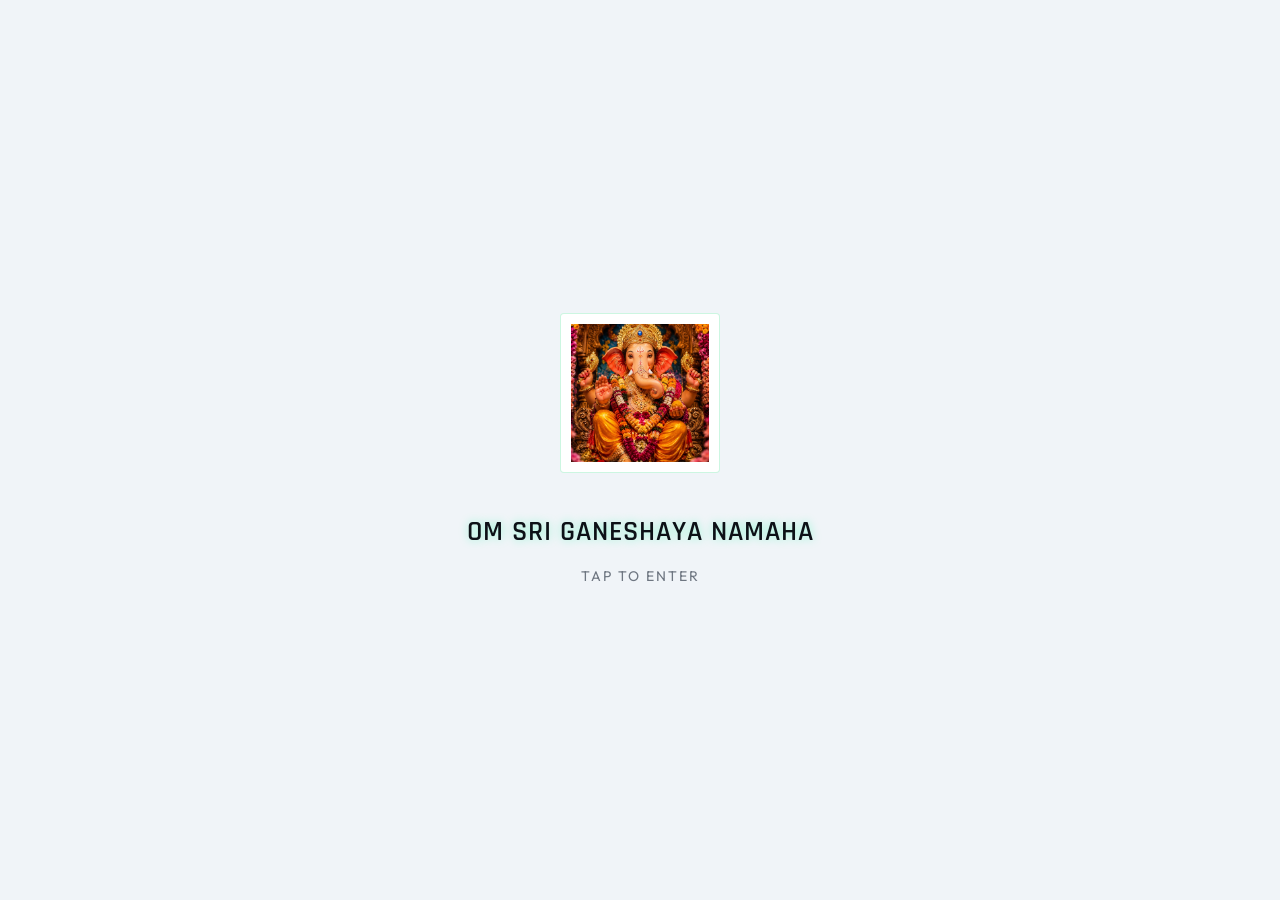
==== SVVLK/index.html @ f0d7c04d "Add files via upload" ====
<!DOCTYPE html>
<html lang="en">

<head>
    <meta charset="UTF-8">
    <meta name="viewport" content="width=device-width, initial-scale=1.0">

        <title>SVVLK - Traders</title>

    <!-- PWA & Icons -->
    <link rel="manifest" href="manifest.json">
    <meta name="theme-color" content="#2c3e50">
    <link rel="icon" type="image/png" href="icon.png">
    <link rel="apple-touch-icon" href="icon.png">

    <link rel="stylesheet" href="style.css?v=2026.38">
</head>

<body>
    
    <!-- ========================================== -->
        <!-- PREMIUM LORD GANESHA SPLASH SCREEN -->
    <!-- ========================================== -->
    <div id="splash-screen" class="splash-screen-container">
        
        <!-- Elegant Frame -->
        <div style="position: relative; margin-bottom: 30px;">
            <img src="ganesha.jpg" alt="Lord Ganesha" style="width: 160px; height: 160px; object-fit: cover; border-radius: 4px; border: 1px solid var(--border-soft); box-shadow: var(--shadow-soft); padding: 10px; background: var(--card-bg);">
        </div>

        <h2 style="color: var(--primary-forest); font-family: var(--font-heading); font-size: 28px; margin-bottom: 10px; font-weight: 600; letter-spacing: 1px;">Om Sri Ganeshaya Namaha</h2>
        <p style="color: var(--text-muted); font-size: 14px; font-weight: 400; animation: pulse 2.5s infinite; font-family: var(--font-body); text-transform: uppercase; letter-spacing: 2px;">Tap to Enter</p>
    </div>

    <style>
        @keyframes pulse {
            0% { opacity: 0.4; }
            50% { opacity: 1; }
            100% { opacity: 0.4; }
        }
    </style>
    
    <!-- ========================================== -->
    <!-- LOGIN GATE -->
    <!-- ========================================== -->
    <div id="login-gate" style="display: none; min-height: 100vh; width: 100%; flex-direction: column; justify-content: center; align-items: center; background: #0c120f; padding: 20px; box-sizing: border-box; position: relative; overflow: hidden;">
    <!-- Night Fireflies -->
    <div class="firefly f1"></div><div class="firefly f2"></div><div class="firefly f3"></div><div class="firefly f4"></div><div class="firefly f5"></div><div class="firefly f6"></div>
        <div class="auth-content" style="box-shadow: 0 20px 50px rgba(0,0,0,0.8); border: 1px solid rgba(255,255,255,0.15); background: rgba(20, 30, 25, 0.7); backdrop-filter: blur(15px); -webkit-backdrop-filter: blur(15px); width: 100%; max-width: 400px; padding: 40px; border-radius: 20px; text-align: center; position: relative; z-index: 10;">
              <h2 style="color: #ffffff; margin-bottom: 15px; font-family: var(--font-heading); font-weight: bold; letter-spacing: 1px;">Login to SVVLK</h2>
              
              <p style="color: #cccccc; font-size: 14px; margin-bottom: 10px; line-height: 1.4;">
                  <strong style="color: #ffffff;">Store Address:</strong><br>
                  SVVLK Traders, Visakhapatnam
              </p>
              
              <a href="https://maps.app.goo.gl/SxXVjT6xXh5q1MPx8?g_st=ac" target="_blank" style="display: inline-flex; align-items: center; justify-content: center; gap: 8px; background: rgba(255,255,255,0.1); color: #ffffff; border: 1px solid rgba(255,255,255,0.2); text-decoration: none; padding: 10px 20px; border-radius: 25px; font-size: 14px; font-weight: 600; margin-bottom: 25px; transition: 0.2s;">
                  <span style="font-size: 16px;">📍</span> View Store on Google Maps
              </a>
              
              <form id="gate-auth-form">
                  <input type="email" id="gate-email" placeholder="Email Address" required style="width: 100%; padding: 12px; margin-bottom: 15px; border: 1px solid rgba(255,255,255,0.2); border-radius: 8px; font-size: 16px; background: rgba(0,0,0,0.5); color: #ffffff; box-sizing: border-box; outline: none;">
                  
                  <div style="position: relative; width: 100%; margin-bottom: 20px;">
                      <input type="password" id="gate-password" placeholder="Password" required minlength="6" style="width: 100%; padding: 12px; padding-right: 40px; border: 1px solid rgba(255,255,255,0.2); border-radius: 8px; font-size: 16px; background: rgba(0,0,0,0.5); color: #ffffff; box-sizing: border-box; outline: none;">
                      <span id="gate-toggle-pwd" style="position: absolute; right: 12px; top: 50%; transform: translateY(-50%); cursor: pointer; color: #cccccc; user-select: none; display: flex; align-items: center; justify-content: center;" title="Show Password"><svg viewBox="0 0 24 24" width="20" height="20" stroke="currentColor" stroke-width="2" fill="none" stroke-linecap="round" stroke-linejoin="round"><path d="M1 12s4-8 11-8 11 8 11 8-4 8-11 8-11-8-11-8z"></path><circle cx="12" cy="12" r="3"></circle></svg></span>
                  </div>
                  
                  <button type="submit" style="width: 100%; padding: 14px; background: #2ecc71; color: #000000; border: none; border-radius: 8px; font-size: 16px; font-weight: bold; cursor: pointer; margin-bottom: 15px; transition: 0.2s;">Enter Store</button>
              </form>
              
              <p style="color: #aaaaaa; font-size: 14px; margin-top: 20px;">Don't have an account? <br><a href="#" id="gate-request-btn" style="color: #2ecc71; font-weight: bold; display: inline-block; margin-top: 5px; text-decoration: none;">Request a Password</a></p>
              
              <div id="gate-request-form" style="display: none; margin-top: 20px; border-top: 1px dashed rgba(255,255,255,0.2); padding-top: 20px;">
                  <p style="color: #cccccc; font-size: 13px; margin-bottom: 15px;">Enter your email and click the button to message the proprietor on WhatsApp for an access password.</p>
                  <input type="email" id="gate-request-email" placeholder="Your Email ID" style="width: 100%; padding: 10px; margin-bottom: 10px; border: 1px solid rgba(255,255,255,0.2); border-radius: 8px; font-size: 14px; background: rgba(0,0,0,0.5); color: #ffffff; box-sizing: border-box; outline: none;">
                  <button id="gate-send-request" style="width: 100%; padding: 12px; background: #25D366; color: #ffffff; border: none; border-radius: 8px; font-size: 14px; font-weight: bold; cursor: pointer; display: flex; justify-content: center; align-items: center; gap: 8px;">
                      WhatsApp Proprietor
                  </button>
              </div>
          </div>
      </div>
      <!-- ========================================== -->
    <!-- STORE CONTENT (HIDDEN BY DEFAULT) -->
    <!-- ========================================== -->
    <div id="store-content" style="display: none;">

    <!-- ========================================== -->
    <!-- HEADER -->
    <!-- ========================================== -->
    <header>
            <div class="logo">
                <img src="ganesh.jpg" alt="SVVLK Ganesh">
                <h1>SVVLK Traders</h1>
            </div>
            
            <div style="display: flex; gap: 15px; align-items: center; flex-wrap: wrap; justify-content: flex-end;">
                <a href="#" id="dark-mode-toggle" style="font-size: 20px; text-decoration: none;" title="Toggle Dark Mode">🌙</a>
                <a href="admin.html" id="admin-link" style="color: var(--text-dark); text-decoration: none; font-weight: bold; padding: 8px 15px; border-radius: 20px; border: 1px solid var(--border-soft); transition: 0.3s;">Admin</a>
                <button id="my-profile-btn" style="display: none; background: transparent; border: 1px solid var(--border-soft); color: var(--text-dark); padding: 8px 15px; border-radius: 20px; font-weight: bold; cursor: pointer; transition: 0.3s;">My Profile</button>
                <div class="fav-icon" id="fav-icon" style="cursor: pointer; position: relative; font-size: 22px; margin-right: 5px;" title="My Favorites">
                    ❤️ <span id="fav-count" style="position: absolute; top: -6px; right: -8px; background: #e74c3c; color: white; border-radius: 50%; padding: 2px 6px; font-size: 10px; font-weight: bold;">0</span>
                </div>
                <div class="cart-icon" id="cart-icon">
                    🛒 <span id="cart-count">0</span>
                </div>
                <button id="login-btn" style="background: transparent; border: 1px solid var(--border-soft); color: var(--text-dark); padding: 8px 15px; border-radius: 20px; font-weight: bold; cursor: pointer; transition: 0.3s;">Logout</button>
            </div>
        </header>

    <!-- Hero Section -->
    <section class="hero-section" style="background: linear-gradient(rgba(6, 9, 15, 0.85), rgba(6, 9, 15, 0.85)), url('https://images.unsplash.com/photo-1618005182384-a83a8bd57fbe?auto=format&fit=crop&w=1200&q=80') center/cover; padding: 60px 20px; text-align: center; color: white; border-radius: 0 0 30px 30px; margin-bottom: 20px; position: relative; overflow: hidden;">
        <h2 class="glitch-text" data-text="[ TERMINAL_SYNC ]" style="font-family: var(--font-heading); font-size: 56px; margin: 0 0 15px 0; font-weight: 700; letter-spacing: 5px; text-transform: uppercase; position: relative;">[ TERMINAL_SYNC ]<br><span style="color: var(--accent-gold); display: inline-block; animation: pulse 2s infinite;">NEURO_GROCERIES</span></h2>
        <p style="font-size: 18px; margin: 0 0 25px 0; max-width: 600px; margin-inline: auto; opacity: 0.9;">Premium staples and organic pulses straight to your kitchen in Visakhapatnam.</p>
        <div style="display: flex; gap: 15px; justify-content: center; flex-wrap: wrap;">
            <a href="#products-list" style="background: var(--accent-gold); color: var(--text-dark); padding: 12px 30px; border-radius: 30px; font-weight: bold; text-decoration: none; font-size: 16px; box-shadow: 0 4px 15px rgba(212,175,55,0.4); transition: transform 0.3s;">Shop Now</a>
            <a href="#" onclick="document.getElementById('profile-modal').style.display='flex';" style="background: rgba(255,255,255,0.1); color: white; border: 1px solid rgba(255,255,255,0.3); padding: 12px 30px; border-radius: 30px; font-weight: bold; text-decoration: none; font-size: 16px; backdrop-filter: blur(5px); transition: background 0.3s;">B2B Wholesale</a>
        </div>
    </section>

        <!-- Scrolling Banner -->
        <div id="store-banner-container" style="background: #f39c12; color: white; padding: 8px 0; overflow: hidden; white-space: nowrap; display: none; box-shadow: 0 2px 10px rgba(0,0,0,0.1);">
            <div id="store-banner-text" style="display: inline-block; animation: scrollLeft 15s linear infinite; font-weight: bold; font-size: 15px; letter-spacing: 1px;">
                Loading announcements...
            </div>
        </div>
        
    <!-- Trust Banner -->
    <div style="background: white; padding: 25px 15px; border-bottom: 1px solid var(--border-soft); display: flex; justify-content: center; gap: 30px; flex-wrap: wrap; text-align: center; box-shadow: 0 4px 10px rgba(0,0,0,0.03);">
        <div style="max-width: 150px;">
            <div style="font-size: 32px; margin-bottom: 5px;">🌾</div>
            <div style="font-weight: bold; color: var(--primary-forest); font-size: 14px; margin-bottom: 3px;">100% Pure</div>
            <div style="font-size: 12px; color: var(--text-muted); line-height: 1.3;">Authentic & unadulterated staples.</div>
        </div>
        <div style="max-width: 150px;">
            <div style="font-size: 32px; margin-bottom: 5px;">🚚</div>
            <div style="font-weight: bold; color: var(--primary-forest); font-size: 14px; margin-bottom: 3px;">Fast Delivery</div>
            <div style="font-size: 12px; color: var(--text-muted); line-height: 1.3;">Local delivery within 2 hours.</div>
        </div>
        <div style="max-width: 150px;">
            <div style="font-size: 32px; margin-bottom: 5px;">💰</div>
            <div style="font-weight: bold; color: var(--primary-forest); font-size: 14px; margin-bottom: 3px;">Wholesale Prices</div>
            <div style="font-size: 12px; color: var(--text-muted); line-height: 1.3;">Premium quality at retail rates.</div>
        </div>
    </div>


    <!-- HERO -->
        <!-- GLOSSY HERO SECTION -->
    <section class="hero">
        <div class="hero-content">
            <h2>Fresh Groceries, <br>Delivered Fast</h2>
            <p>Your local store, now online. Shop the best quality products from the comfort of your home.</p>
            <button onclick="document.getElementById('products').scrollIntoView({behavior: 'smooth'})">Shop Now</button>
        </div>
        <div class="hero-visual">
            <div class="glass-card main-card">
                <img src="ganesha.jpg" alt="Premium Groceries">
            </div>
            <div class="glass-card float-card">
                <span>✨ 100% Organic</span>
            </div>
        </div>
        <!-- Custom SVG Wave Divider -->
        <div class="hero-wave">
            <svg viewBox="0 0 1440 320" preserveAspectRatio="none"><path fill="var(--bg-cream)" fill-opacity="1" d="M0,224L60,213.3C120,203,240,181,360,186.7C480,192,600,224,720,218.7C840,213,960,171,1080,149.3C1200,128,1320,128,1380,128L1440,128L1440,320L1380,320C1320,320,1200,320,1080,320C960,320,840,320,720,320C600,320,480,320,360,320C240,320,120,320,60,320L0,320Z"></path></svg>
        </div>
    </section>


    <!-- PINCODE / DELIVERY CHECKER -->
    <section class="pincode-checker" style="text-align: center; padding: 30px 20px; background: white; margin: -20px auto 40px auto; max-width: 600px; border-radius: 12px; box-shadow: 0 10px 30px rgba(0,0,0,0.08); position: relative; z-index: 10;">
        <h3 style="margin-bottom: 10px; color: var(--primary-forest); font-size: 22px;">Check Delivery Availability 🚚</h3>
        <p style="color: var(--text-muted); font-size: 14px; margin-bottom: 20px;">Enter your 6-digit Pincode to see if we deliver to your area.</p>
        <div style="display: flex; gap: 10px; justify-content: center; align-items: center; max-width: 400px; margin: 0 auto;">
            <input type="text" id="pincode-input" placeholder="e.g. 530018" maxlength="6" pattern="\d{6}" style="flex: 1; padding: 12px 15px; border: 2px solid var(--border-soft); border-radius: 8px; font-size: 16px; outline: none; transition: 0.3s;" onfocus="this.style.borderColor='var(--primary-forest)'" onblur="this.style.borderColor='var(--border-soft)'">
            <button id="pincode-check-btn" style="background: var(--accent-gold); color: white; border: none; padding: 12px 25px; border-radius: 8px; font-weight: bold; font-size: 16px; cursor: pointer; transition: 0.3s; box-shadow: 0 4px 10px rgba(243, 156, 18, 0.3);">Check</button>
        </div>
        <div id="pincode-result" style="margin-top: 15px; font-weight: bold; font-size: 15px; min-height: 20px; display: none; padding: 10px; border-radius: 6px;"></div>
    </section>

    <!-- PRODUCTS -->
    <section class="products" id="products">

        <!-- SEARCH -->
        <div class="search-box">

            <input
                type="text"
                id="search-input"
                placeholder="Search groceries..."
            >

            <button id="search-button">
                Search <svg class='icon' viewBox='0 0 24 24' fill='none' stroke='currentColor' stroke-width='2'><circle cx='11' cy='11' r='8'></circle><line x1='21' y1='21' x2='16.65' y2='16.65'></line></svg>
            </button>

        </div>


        <h2>Our Groceries</h2>
        <div class="category-buttons">

    <button class="category-filter" data-category="all">
        All
    </button>

    <button class="category-filter" data-category="flours">
        <svg class='icon' viewBox='0 0 24 24' fill='none' stroke='currentColor' stroke-width='2'><path d='M2 22l10-10'></path><path d='M3.4 11.6c.4-.4 1.4-1.2 2.6-1.6'></path><path d='M7 6c-.4 1.2-1.2 2.2-1.6 2.6'></path><path d='M7 16c.4-.4 1.4-1.2 2.6-1.6'></path><path d='M11 11c-.4 1.2-1.2 2.2-1.6 2.6'></path><path d='M10.4 20.6c.4-.4 1.4-1.2 2.6-1.6'></path><path d='M15 15c-.4 1.2-1.2 2.2-1.6 2.6'></path><path d='M16 6l5-5c-2 0-4 1-5 2-1 1-2 3-2 5l2-2'></path></svg> Flours
    </button>

    <button class="category-filter" data-category="retail">
        <svg class='icon' viewBox='0 0 24 24' fill='none' stroke='currentColor' stroke-width='2'><path d='M21 16V8a2 2 0 0 0-1-1.73l-7-4a2 2 0 0 0-2 0l-7 4A2 2 0 0 0 3 8v8a2 2 0 0 0 1 1.73l7 4a2 2 0 0 0 2 0l7-4A2 2 0 0 0 21 16z'></path><polyline points='3.27 6.96 12 12.01 20.73 6.96'></polyline><line x1='12' y1='22.08' x2='12' y2='12'></line></svg> Retail
    </button>

    <button class="category-filter" data-category="rice">
        <svg class='icon' viewBox='0 0 24 24' fill='none' stroke='currentColor' stroke-width='2'><path d='M12 2v10'></path><path d='M8 4v8'></path><path d='M16 4v8'></path><path d='M3 12h18'></path><path d='M4 12c0 4.418 3.582 8 8 8s8-3.582 8-8'></path></svg> Rice
    </button>

    <button class="category-filter" data-category="oils">
        <svg class='icon' viewBox='0 0 24 24' fill='none' stroke='currentColor' stroke-width='2'><path d='M8 2v12c0 2.2 1.8 4 4 4s4-1.8 4-4V2'></path><path d='M4 2h16'></path><path d='M12 18v4'></path><path d='M8 22h8'></path></svg> Oils
    </button>

    <button class="category-filter" data-category="dals">
        <svg class='icon' viewBox='0 0 24 24' fill='none' stroke='currentColor' stroke-width='2'><path d='M12 2C6.48 2 2 6.48 2 12s4.48 10 10 10 10-4.48 10-10S17.52 2 12 2z'></path><path d='M8 12c0 2.2 1.8 4 4 4'></path></svg> Dals
    </button>

    <button class="category-filter" data-category="salt">
        <svg class='icon' viewBox='0 0 24 24' fill='none' stroke='currentColor' stroke-width='2'><path d='M8 2h8v4H8z'></path><path d='M6 6h12v12a4 4 0 0 1-4 4H10a4 4 0 0 1-4-4z'></path><path d='M10 12h.01'></path><path d='M14 12h.01'></path><path d='M12 16h.01'></path></svg> Salt
    </button>

    <button class="category-filter" data-category="tamarind">
        <svg class='icon' viewBox='0 0 24 24' fill='none' stroke='currentColor' stroke-width='2'><path d='M11 20A7 7 0 0 1 9.8 6.1C15.5 5 17 4.48 19 2c1.5 2 2 4.18 1 7.48Z'></path><path d='M12 20a7 7 0 0 0 4.2-13.9C10.5 5 9 4.48 7 2c-1.5 2-2 4.18-1 7.48Z'></path></svg> Tamarind
    </button>

</div>


        

        <div class="product-container" id="products-list" style="margin-top: 40px;">
            <p id="loading-products">Loading amazing groceries...</p>
        </div>


    </section>


    <!-- ================= CART ================= -->

    <section class="cart" id="cart">

        <h2>Your Cart <svg class='icon' viewBox='0 0 24 24' fill='none' stroke='currentColor' stroke-width='2'><circle cx='9' cy='21' r='1'></circle><circle cx='20' cy='21' r='1'></circle><path d='M1 1h4l2.68 13.39a2 2 0 0 0 2 1.61h9.72a2 2 0 0 0 2-1.61L23 6H6'></path></svg></h2>

        <div id="cart-items">

            <p>Your cart is empty.</p>

        </div>

        <h3>
            Total: ₹<span id="cart-total">0</span>
                </h3>

        <button id="proceed-checkout" style="display: none; margin-top: 20px; padding: 12px 25px; background-color: #28a745; color: white; border: none; border-radius: 6px; font-size: 18px; cursor: pointer; font-weight: bold; width: 100%; max-width: 300px; box-shadow: 0 4px 6px rgba(0,0,0,0.1);">
            Proceed to Checkout
        </button>

        

    </section>
    <!-- ===============================
     CHECKOUT
     =============================== -->

<section class="checkout" id="checkout">

    <h2>Checkout <svg class='icon' viewBox='0 0 24 24' fill='none' stroke='currentColor' stroke-width='2'><path d='M21 16V8a2 2 0 0 0-1-1.73l-7-4a2 2 0 0 0-2 0l-7 4A2 2 0 0 0 3 8v8a2 2 0 0 0 1 1.73l7 4a2 2 0 0 0 2 0l7-4A2 2 0 0 0 21 16z'></path><polyline points='3.27 6.96 12 12.01 20.73 6.96'></polyline><line x1='12' y1='22.08' x2='12' y2='12'></line></svg></h2>

    <form id="checkout-form">

        <input
            type="text"
            id="customer-name"
            placeholder="Enter your name"
            required
        >

        <input
            type="tel"
            id="customer-phone"
            placeholder="Enter 10-digit mobile number"
            pattern="[6-9][0-9]{9}"
            title="Please enter a valid 10-digit mobile number"
            maxlength="10"
            required
        >

        <textarea
            id="customer-address"
            placeholder="Enter delivery address"
            required
        ></textarea>

            <select id="customer-city" required style="margin-bottom: 15px; padding: 12px; border: 1px solid #ccc; border-radius: 8px; width: 100%; font-size: 16px; background: white;">
                <option value="" disabled selected>Select Delivery Area...</option>
                <option value="Marripalem">Marripalem (Delivery: ₹20)</option>
                <option value="Urvasi">Urvasi (Delivery: ₹30)</option>
                <option value="ITI Junction">ITI Junction (Delivery: ₹30)</option>
                <option value="Kancharapalem">Kancharapalem (Delivery: ₹40)</option>
                <option value="Kapparada">Kapparada (Delivery: ₹35)</option>
                <option value="Thatichetlapalem">Thatichetlapalem (Delivery: ₹40)</option>
                <option value="NAD">NAD (Bulk 5+ items) (Delivery: ₹50)</option>
                <option value="Gopalapatnam">Gopalapatnam (Bulk 5+ items) (Delivery: ₹60)</option>
            </select>
            <div id="delivery-fee-display" style="display: none; justify-content: space-between; margin-bottom: 15px; padding: 10px; background: #eafaf1; border-radius: 8px; font-weight: bold; color: #27ae60;">
                <span>Delivery Fee:</span>
                <span id="delivery-fee-amount">₹0</span>
            </div>
            
            <div id="checkout-final-total-display" style="display: none; justify-content: space-between; margin-bottom: 15px; padding: 12px; background: var(--primary-forest); color: white; border-radius: 8px; font-weight: bold; font-size: 18px;">
                <span>Total to Pay:</span>
                <span id="checkout-final-amount">₹0</span>
            </div>
            <select id="delivery-time" required style="margin-bottom: 15px; padding: 12px; border: 1px solid #ccc; border-radius: 8px; width: 100%; font-size: 16px;">
                <option value="" disabled selected>Select Delivery Time</option>
                <option value="Today (Within 2 Hours)">Fast Delivery (Within 2 Hours)</option>
                <option value="Today (Evening)">Today (Evening)</option>
                <option value="Tomorrow (Morning)">Tomorrow (Morning)</option>
            </select>
            <select id="payment-method" required>
                <option value="" disabled selected>Select Payment Method</option>
                <option value="UPI">UPI (Google Pay, PhonePe, Paytm)</option>
                <option value="COD">Cash on Delivery (COD)</option>
            </select>

            <!-- UPI Payment Section (Hidden by default) -->
            <div id="upi-section" style="display: none; background: #f8f9fa; padding: 20px; border-radius: 12px; text-align: center; margin-bottom: 15px; border: 1px dashed #ccc;">
                <h4 style="margin-bottom: 10px; color: #2c3e50;">Scan to Pay</h4>
                <img src="qr.jpg" alt="UPI QR Code" style="width: 150px; height: 150px; margin-bottom: 10px; border-radius: 8px;">
                <p style="font-size: 16px; font-weight: bold; color: #2ecc71; margin-bottom: 10px;">UPI ID: 7569898179@ybl</p>
                <a id="upi-pay-btn" href="upi://pay?pa=7569898179@ybl&pn=SVVLK%20Traders&cu=INR" style="display: inline-block; background: #8e44ad; color: white; text-decoration: none; padding: 10px 20px; border-radius: 8px; font-weight: bold; margin-bottom: 15px;">Pay Instantly with PhonePe / GPay</a>
                <input 
                    type="text" 
                    id="utr-number" 
                    placeholder="Enter 12-digit UTR Transaction ID" 
                    pattern="\d{12}" 
                    title="Please enter exactly 12 digits from your payment receipt"
                    maxlength="12"
                    style="width: 100%;"
                >
            </div>

        <button type="submit">
            Place Order <svg class='icon' viewBox='0 0 24 24' fill='none' stroke='currentColor' stroke-width='2'><circle cx='9' cy='21' r='1'></circle><circle cx='20' cy='21' r='1'></circle><path d='M1 1h4l2.68 13.39a2 2 0 0 0 2 1.61h9.72a2 2 0 0 0 2-1.61L23 6H6'></path></svg>
        </button>

    </form>

    <div id="order-message"></div>

</section>


    


    
    

        <!-- ================= FOOTER ================= -->
    <footer>
        <div style="max-width: 1200px; margin: 0 auto; display: grid; grid-template-columns: repeat(auto-fit, minmax(250px, 1fr)); gap: 40px; text-align: left; padding-bottom: 40px;">
            <div>
                <h3 style="font-size: 28px; margin-bottom: 20px; color: var(--primary-forest);">SVVLK</h3>
                <p style="color: var(--text-muted); line-height: 1.8;">Delivering the freshest, highest-quality groceries directly to your doorstep. Quality you can trust.</p>
            </div>
            <div>
                <h3 style="font-size: 20px; margin-bottom: 20px;">Quick Links</h3>
                <a href="#products" style="display: block; color: var(--text-muted); text-decoration: none; margin-bottom: 10px;">Shop Groceries</a>
                <a href="about.html" style="display: block; color: var(--text-muted); text-decoration: none; margin-bottom: 10px;">About Us</a>
                <a href="faq.html" style="display: block; color: var(--text-muted); text-decoration: none; margin-bottom: 10px;">FAQ</a>
                <a href="contact.html" style="display: block; color: var(--text-muted); text-decoration: none; margin-bottom: 10px;">Contact Us</a>
            </div>
            <div>
                <h3 style="font-size: 20px; margin-bottom: 20px;">Contact Proprietor</h3>
                <p style="color: var(--text-muted); margin-bottom: 10px;"><strong>VELAGA VENKATA RAMU</strong></p>
                <p style="color: var(--text-muted); margin-bottom: 10px;">+91 9441825349</p>
                <p style="color: var(--text-muted); margin-bottom: 10px;">vvramu9441@gmail.com</p>
                <p style="margin-top: 15px; color: var(--accent-gold); font-weight: 500; font-size: 14px;">🤝 For any bargaining, please contact the proprietor.</p>
            </div>
        </div>
        <div style="border-top: 1px solid var(--border-soft); padding-top: 20px; display: flex; justify-content: space-between; flex-wrap: wrap; align-items: center;">
            <p style="color: var(--text-muted); font-size: 14px;">&copy; 2026 SVVLK Traders. All rights reserved.</p>
            <p style="color: var(--text-muted); font-size: 12px;">Developed by Meghan | Developer Contact: +91 7569898179 | vvramu9441@gmail.com</p>
        </div>
        </footer>
    </div> <!-- END STORE CONTENT -->

    <!-- ================= AUTH MODAL ================= -->
    <div id="auth-modal" style="display: none;">
        <div class="auth-content">
            <span id="close-auth">✖</span>
            <h2 id="auth-title">Login to SVVLK</h2>
                        
            
            <form id="auth-form">
                <input type="email" id="auth-email" placeholder="Email Address" required>
                <input type="password" id="auth-password" placeholder="Password" required minlength="6">
                <button type="submit" id="auth-submit">Login</button>
            </form>
                        <p id="auth-toggle-text" style="color: var(--text-muted); font-size: 14px; margin-top: 15px;">Don't have an account? <a href="#" id="show-request-form" style="color: var(--primary-forest); font-weight: bold;">Request a Password</a></p>
            
            <div id="request-access-form" style="display: none; margin-top: 15px; border-top: 1px dashed #ccc; padding-top: 15px;">
                <p style="font-size: 13px; color: #666; margin-bottom: 10px; line-height: 1.4;">Enter your Email below. This will send a WhatsApp message to the proprietor, who will create your account and reply with your secure password.</p>
                <input type="email" id="request-email" placeholder="Your Email Address" style="width: 100%; padding: 12px; margin-bottom: 10px; border-radius: 6px; border: 1px solid #ccc; font-size: 15px; box-sizing: border-box;">
                <button type="button" id="send-request-btn" style="width: 100%; padding: 12px; background: #25D366; color: white; border: none; border-radius: 6px; font-weight: bold; cursor: pointer; display: flex; justify-content: center; align-items: center; gap: 8px; font-size: 15px;">
                    <svg viewBox="0 0 24 24" width="18" height="18" stroke="currentColor" stroke-width="2" fill="none" stroke-linecap="round" stroke-linejoin="round"><path d="M21 11.5a8.38 8.38 0 0 1-.9 3.8 8.5 8.5 0 0 1-7.6 4.7 8.38 8.38 0 0 1-3.8-.9L3 21l1.9-5.7a8.38 8.38 0 0 1-.9-3.8 8.5 8.5 0 0 1 4.7-7.6 8.38 8.38 0 0 1 3.8-.9h.5a8.48 8.48 0 0 1 8 8v.5z"></path></svg>
                    WhatsApp Proprietor
                </button>
            </div>
        </div>
    </div>



    <!-- ================= MY ORDERS MODAL ================= -->
    <div id="orders-modal" style="display: none;">
        <div class="orders-content">
            <span id="close-orders">&times;</span>
            <h2>My Purchase History</h2>
            <div id="orders-list">
                <p>Loading your orders...</p>
            </div>
        </div>
    </div>


    <!-- Floating Mobile Cart -->
    <a href="#cart" id="floating-cart">
        <svg class="icon" viewBox="0 0 24 24" fill="none" stroke="currentColor" stroke-width="2">
            <circle cx="9" cy="21" r="1"></circle>
            <circle cx="20" cy="21" r="1"></circle>
            <path d="M1 1h4l2.68 13.39a2 2 0 0 0 2 1.61h9.72a2 2 0 0 0 2-1.61L23 6H6"></path>
        </svg>
        <span id="floating-cart-count">0</span>
    </a>
    <!-- ================= PAYMENT OVERLAY ================= -->
    <div id="payment-overlay" style="display: none;">
        <div class="payment-box">
            <div class="spinner"></div>
            <h3>Processing Payment...</h3>
            <p>Securely connecting to bank</p>
            <div class="payment-icons">
                <span>📱 UPI</span>
                <span>💵 Cash on Delivery</span>
            </div>
        </div>
    </div>
    
    <!-- Profile Modal -->
    <div id="profile-modal" class="modal" style="display: none; position: fixed; z-index: 1000; left: 0; top: 0; width: 100%; height: 100%; background-color: rgba(0,0,0,0.5); justify-content: center; align-items: center;">
        <div class="modal-content" style="background: white; padding: 30px; border-radius: 12px; width: 90%; max-width: 400px; box-shadow: 0 10px 25px rgba(0,0,0,0.2);">
            <span class="close-profile-modal" style="float: right; font-size: 28px; font-weight: bold; cursor: pointer; color: #888;">&times;</span>
            <h2 style="margin-top: 0; color: #2c3e50;">My Profile</h2>
            <p style="margin-bottom: 20px; color: #7f8c8d; font-size: 14px;">Save your details here for faster checkout!</p>
            <form id="profile-form" style="display: flex; flex-direction: column; gap: 15px;">
                <input type="text" id="prof-name" placeholder="Full Name" required style="padding: 12px; border: 1px solid #ccc; border-radius: 8px; font-size: 16px;">
                <input type="tel" id="prof-phone" placeholder="10-digit Mobile Number" pattern="[6-9][0-9]{9}" maxlength="10" required style="padding: 12px; border: 1px solid #ccc; border-radius: 8px; font-size: 16px;">
                <textarea id="prof-address" placeholder="Full Delivery Address" rows="3" required style="padding: 12px; border: 1px solid #ccc; border-radius: 8px; font-size: 16px;"></textarea>
                <select id="prof-city" required style="padding: 12px; border: 1px solid #ccc; border-radius: 8px; font-size: 16px; background: white;">
    <option value="" disabled selected>Select Delivery Area...</option>
    <option value="Marripalem">Marripalem</option>
    <option value="Urvasi">Urvasi</option>
    <option value="ITI Junction">ITI Junction</option>
    <option value="Kancharapalem">Kancharapalem</option>
    <option value="Kapparada">Kapparada</option>
    <option value="Thatichetlapalem">Thatichetlapalem</option>
    <option value="NAD">NAD (Bulk 5+ items)</option>
    <option value="Gopalapatnam">Gopalapatnam (Bulk 5+ items)</option>
</select>
                <div style="display: flex; align-items: center; gap: 10px; background: #f8f9fa; padding: 10px; border-radius: 8px; border: 1px solid #eee;">
                    <input type="checkbox" id="prof-wholesale" style="width: 20px; height: 20px; cursor: pointer;">
                    <label for="prof-wholesale" style="font-size: 14px; color: #2c3e50; font-weight: bold; cursor: pointer;">Apply for B2B Wholesale Account</label>
                </div>
                <button type="submit" style="background: #2980b9; color: white; border: none; padding: 14px; border-radius: 8px; font-weight: bold; cursor: pointer; font-size: 16px; margin-top: 5px;">Save Profile</button>
                <hr style="border: 0; border-top: 1px solid #eee; margin: 10px 0;">
                <button type="button" id="profile-view-orders-btn" style="background: #2ecc71; color: white; border: none; padding: 12px; border-radius: 8px; font-weight: bold; cursor: pointer; font-size: 16px;">📦 View My Orders</button>
            </form>
        </div>
    </div>

    <script src="https://cdn.jsdelivr.net/npm/@supabase/supabase-js@2"></script>
    <script src="script.js?v=2026.38"></script>
    <!-- ================= ORDER SUCCESS OVERLAY ================= -->
    <div id="order-success-overlay" class="success-overlay" style="display: none;">
        <div class="success-card">
            <div class="success-icon">
                <svg viewBox="0 0 24 24" fill="none" stroke="currentColor" stroke-width="2.5" stroke-linecap="round" stroke-linejoin="round"><path d="M22 11.08V12a10 10 0 1 1-5.93-9.14"></path><polyline points="22 4 12 14.01 9 11.01"></polyline></svg>
            </div>
            <h2>Order Confirmed!</h2>
            <p>Thank you for shopping with SVVLK Traders. Your fresh groceries are being prepared.</p>
            <div class="success-details">
                <p><strong>Order ID:</strong> <span id="success-order-id">#</span></p>
                <p><strong>Total Amount:</strong> <span id="success-order-total">₹0.00</span></p>
            </div>
            <div class="success-actions">
                <button id="success-track-btn">Track My Order</button>
                <button id="success-continue-btn" class="secondary-btn">Continue Shopping</button>
            </div>
        </div>
    </div>
    <script>
        const togglePwd = document.getElementById("gate-toggle-pwd");
        if (togglePwd) {
            togglePwd.addEventListener("click", () => {
                const pwdInput = document.getElementById("gate-password");
                if (pwdInput.type === "password") {
                    pwdInput.type = "text";
                    togglePwd.innerHTML = '<svg viewBox="0 0 24 24" width="20" height="20" stroke="currentColor" stroke-width="2" fill="none" stroke-linecap="round" stroke-linejoin="round"><path d="M17.94 17.94A10.07 10.07 0 0 1 12 20c-7 0-11-8-11-8a18.45 18.45 0 0 1 5.06-5.94M9.9 4.24A9.12 9.12 0 0 1 12 4c7 0 11 8 11 8a18.5 18.5 0 0 1-2.16 3.19m-6.72-1.07a3 3 0 1 1-4.24-4.24"></path><line x1="1" y1="1" x2="23" y2="23"></line></svg>';
                } else {
                    pwdInput.type = "password";
                    togglePwd.innerHTML = '<svg viewBox="0 0 24 24" width="20" height="20" stroke="currentColor" stroke-width="2" fill="none" stroke-linecap="round" stroke-linejoin="round"><path d="M1 12s4-8 11-8 11 8 11 8-4 8-11 8-11-8-11-8z"></path><circle cx="12" cy="12" r="3"></circle></svg>';
                }
            });
        }
    </script>
    <!-- ================= PWA APP BANNER ================= -->
    <div id="pwa-install-banner" style="display: none; position: fixed; bottom: 0; left: 0; width: 100%; background: #1A3B26; color: white; padding: 15px 20px; box-sizing: border-box; z-index: 99999; box-shadow: 0 -4px 15px rgba(0,0,0,0.3); justify-content: space-between; align-items: center; font-family: var(--font-body, sans-serif);">
        <div style="display: flex; align-items: center; gap: 12px;">
            <img src="ganesh.jpg" alt="SVVLK Icon" style="width: 44px; height: 44px; border-radius: 12px; border: 2px solid rgba(255,255,255,0.2); object-fit: cover; box-shadow: 0 2px 5px rgba(0,0,0,0.2);">
            <div>
                <div style="font-weight: bold; font-size: 15px; letter-spacing: 0.5px;">SVVLK Traders</div>
                <div style="font-size: 12px; opacity: 0.85; margin-top: 2px;">Install App for faster ordering</div>
            </div>
        </div>
        <div style="display: flex; gap: 10px; align-items: center;">
            <button id="pwa-install-btn" style="background: #2ecc71; color: black; border: none; padding: 8px 16px; border-radius: 20px; font-weight: bold; font-size: 13px; cursor: pointer; box-shadow: 0 2px 5px rgba(0,0,0,0.2);">Install</button>
            <button id="pwa-close-btn" style="background: transparent; color: white; border: none; font-size: 24px; cursor: pointer; padding: 0 5px; opacity: 0.6; line-height: 1;">&times;</button>
        </div>
    </div>
    <!-- ================= FLOATING WHATSAPP WIDGET ================= -->
    <a href="https://wa.me/919441825349?text=Hi%20SVVLK%20Traders,%20I%20need%20help%20with%20an%20order!" target="_blank" style="position: fixed; bottom: 85px; right: 20px; background: #25D366; color: white; width: 55px; height: 55px; border-radius: 50%; display: flex; justify-content: center; align-items: center; box-shadow: 0 4px 15px rgba(0,0,0,0.3); z-index: 9998; text-decoration: none; transition: transform 0.3s ease;" onmouseover="this.style.transform='scale(1.1)'" onmouseout="this.style.transform='scale(1)'" title="Chat with us on WhatsApp">
        <svg viewBox="0 0 24 24" width="32" height="32" fill="white"><path d="M17.472 14.382c-.297-.149-1.758-.867-2.03-.967-.273-.099-.471-.148-.67.15-.197.297-.767.966-.94 1.164-.173.199-.347.223-.644.075-.297-.15-1.255-.463-2.39-1.475-.883-.788-1.48-1.761-1.653-2.059-.173-.297-.018-.458.13-.606.134-.133.298-.347.446-.52.149-.174.198-.298.298-.497.099-.198.05-.371-.025-.52-.075-.149-.669-1.612-.916-2.207-.242-.579-.487-.5-.669-.51-.173-.008-.371-.01-.57-.01-.198 0-.52.074-.792.372-.272.297-1.04 1.016-1.04 2.479 0 1.462 1.065 2.875 1.213 3.074.149.198 2.096 3.2 5.077 4.487.709.306 1.262.489 1.694.625.712.227 1.36.195 1.871.118.571-.085 1.758-.719 2.006-1.413.248-.694.248-1.289.173-1.413-.074-.124-.272-.198-.57-.347m-5.421 7.403h-.004a9.87 9.87 0 01-5.031-1.378l-.361-.214-3.741.982.998-3.648-.235-.374a9.86 9.86 0 01-1.51-5.26c.001-5.45 4.436-9.884 9.888-9.884 2.64 0 5.122 1.03 6.988 2.898a9.825 9.825 0 012.893 6.994c-.003 5.45-4.437 9.884-9.885 9.884m8.413-18.297A11.815 11.815 0 0012.05 0C5.495 0 .16 5.335.157 11.892c0 2.096.547 4.142 1.588 5.945L.057 24l6.305-1.654a11.882 11.882 0 005.683 1.448h.005c6.554 0 11.89-5.335 11.893-11.893a11.821 11.821 0 00-3.48-8.413z"/></svg>
    </a>
    <!-- ================= PRODUCT QUICK VIEW MODAL ================= -->
    <div id="product-modal" class="modal" style="display: none; position: fixed; z-index: 2000; left: 0; top: 0; width: 100%; height: 100%; background-color: rgba(0,0,0,0.6); align-items: center; justify-content: center; backdrop-filter: blur(5px);">
        <div class="modal-content" style="background: var(--bg-cream); padding: 30px; border-radius: 16px; width: 90%; max-width: 450px; text-align: center; position: relative; box-shadow: 0 15px 40px rgba(0,0,0,0.2);">
            <span id="close-pm" style="position: absolute; top: 15px; right: 20px; font-size: 28px; cursor: pointer; color: var(--text-muted);">&times;</span>
            <img id="pm-image" src="" alt="Product" style="width: 100%; max-height: 250px; object-fit: cover; border-radius: 12px; margin-bottom: 15px; box-shadow: var(--shadow-soft);">
            <h3 id="pm-brand" style="color: var(--text-muted); font-size: 14px; text-transform: uppercase; letter-spacing: 1px; margin-bottom: 5px;"></h3>
            <h2 id="pm-title" style="color: var(--primary-forest); margin-bottom: 10px; font-size: 24px;"></h2>
            <p style="font-size: 16px; color: var(--text-dark); margin-bottom: 15px;">Size: <span id="pm-size" style="font-weight: bold;"></span></p>
            <p style="font-size: 22px; font-weight: bold; color: var(--accent-gold); margin-bottom: 20px;">₹<span id="pm-price"></span></p>
            <button id="pm-add-btn" style="background: var(--primary-forest); color: white; border: none; padding: 14px 30px; font-size: 16px; font-weight: bold; border-radius: 8px; cursor: pointer; width: 100%; transition: background 0.3s;">Add to Cart</button>
        </div>
    </div>
    <!-- ================= FAVORITES MODAL ================= -->
    <div id="favorites-modal" class="modal" style="display: none; position: fixed; z-index: 1000; left: 0; top: 0; width: 100%; height: 100%; background-color: rgba(0,0,0,0.5); justify-content: center; align-items: center; backdrop-filter: blur(5px);">
        <div class="modal-content" style="background: white; padding: 30px; border-radius: 12px; width: 90%; max-width: 600px; box-shadow: 0 10px 25px rgba(0,0,0,0.2); max-height: 80vh; overflow-y: auto; text-align: left;">
            <span id="close-favorites" style="float: right; font-size: 28px; font-weight: bold; cursor: pointer; color: #888; margin-top: -10px;">&times;</span>
            <h2 style="margin-top: 0; color: #e74c3c; border-bottom: 2px solid #eee; padding-bottom: 10px; margin-bottom: 20px;">❤️ My Favorites</h2>
            <div id="favorites-list-container" style="display: grid; grid-template-columns: repeat(auto-fill, minmax(140px, 1fr)); gap: 15px;">
                <p style="color: var(--text-muted); font-style: italic;">No favorites saved yet.</p>
            </div>
        </div>
    </div>
</body>

</html>
---- SVVLK/style.css ----
@import url('https://fonts.googleapis.com/css2?family=Outfit:wght@300;400;600;700&family=Rajdhani:wght@500;600;700&display=swap');

:root {
    --bg-cream: #F0F4F8;
    --text-dark: #0D1117;
    --text-muted: #6E7681;
    --primary-forest: #0D1117;
    --primary-light: #161B22;
    --accent-gold: #00D26A;
    --accent-hover: #00FF85;
    --border-soft: rgba(0, 210, 106, 0.2);
    --card-bg: #FFFFFF;
    --shadow-base: 0 10px 30px rgba(14, 64, 45, 0.05);
    --shadow-gloss: inset 0 2px 0 rgba(255,255,255,0.7), 0 15px 35px rgba(14,64,45,0.1);
    
    --font-heading: 'Rajdhani', sans-serif; text-transform: uppercase; letter-spacing: 1px;
    --font-body: 'Outfit', sans-serif;
}

body.dark-mode {
    --bg-cream: #06090F;
    --text-dark: #E2E8F0;
    --text-muted: #94A3B8;
    --primary-forest: #00FF9D;
    --primary-light: #1E293B;
    --accent-gold: #00FF9D;
    --accent-hover: #33FFB3;
    --border-soft: rgba(0, 255, 157, 0.25);
    --card-bg: rgba(15, 23, 42, 0.85);
    --shadow-base: 0 0 25px rgba(0, 255, 157, 0.15);
}

* {
    margin: 0;
    padding: 0;
    box-sizing: border-box;
}

body {
    font-family: var(--font-body);
    background-color: var(--bg-cream);
    color: var(--text-dark);
    line-height: 1.6;
    transition: background-color 0.4s ease, color 0.4s ease;
    overflow-x: hidden;
}

h1, h2, h3, h4, h5, h6 {
    font-family: var(--font-heading);
    font-weight: 700;
    color: var(--text-dark);
}

/* ===============================
   GLOSSY HEADER
   =============================== */
header {
    background: rgba(251, 249, 246, 0.7);
    backdrop-filter: blur(20px);
    -webkit-backdrop-filter: blur(20px);
    padding: 20px 50px;
    display: flex;
    justify-content: space-between;
    align-items: center;
    position: sticky;
    top: 0;
    z-index: 1000;
    border-bottom: 1px solid rgba(255,255,255,0.5);
    box-shadow: 0 4px 30px rgba(0,0,0,0.03);
}
body.dark-mode header {
    background: rgba(11, 23, 17, 0.7);
    border-bottom: 1px solid rgba(255,255,255,0.05);
}

header h1 a {
    color: var(--primary-forest);
    text-decoration: none;
    font-size: 32px;
    letter-spacing: 1px;
}

nav {
    display: flex;
    align-items: center;
    gap: 25px;
}
nav a {
    color: var(--text-muted);
    text-decoration: none;
    font-weight: 500;
    font-size: 15px;
    transition: color 0.3s ease;
}
nav a:hover {
    color: var(--accent-gold);
}

#dark-mode-toggle {
    background: none;
    border: none;
    font-size: 20px;
    cursor: pointer;
    color: var(--text-dark);
    transition: transform 0.3s ease;
    box-shadow: none;
}

#login-btn {
    background: transparent !important;
    color: var(--primary-forest) !important;
    border: 1px solid var(--primary-forest);
    padding: 8px 20px;
    border-radius: 30px;
    font-weight: 500;
    box-shadow: none;
    transition: all 0.3s ease;
}
#login-btn:hover {
    background: var(--primary-forest) !important;
    color: var(--bg-cream) !important;
}

/* ===============================
   ASYMMETRIC HERO SECTION
   =============================== */
.hero {
    position: relative;
    padding: 100px 50px 180px;
    background: radial-gradient(circle at 20% 30%, rgba(26,107,76,0.08) 0%, transparent 40%),
                radial-gradient(circle at 80% 80%, rgba(212,175,55,0.12) 0%, transparent 50%),
                var(--bg-cream);
    display: flex;
    justify-content: space-between;
    align-items: center;
    overflow: hidden;
}
.hero-content {
    flex: 1;
    max-width: 600px;
    position: relative;
    z-index: 2;
}
.hero-content h2 {
    font-size: 72px;
    line-height: 1.05;
    letter-spacing: -1.5px;
    margin-bottom: 25px;
    background: linear-gradient(135deg, var(--primary-forest) 0%, var(--accent-gold) 100%);
    -webkit-background-clip: text;
    -webkit-text-fill-color: transparent;
    display: inline-block;
}
body.dark-mode .hero-content h2 {
    -webkit-text-fill-color: var(--text-dark);
    background: none;
}
.hero-content p {
    font-size: 19px;
    color: var(--text-muted);
    margin-bottom: 40px;
    max-width: 500px;
    font-weight: 300;
}
.hero button {
    background: linear-gradient(180deg, var(--primary-light) 0%, var(--primary-forest) 100%);
    box-shadow: inset 0 2px 0 rgba(255,255,255,0.2), 0 8px 20px rgba(14,64,45,0.2);
    color: white;
    border: none;
    border-radius: 50px;
    padding: 16px 40px;
    font-size: 17px;
    font-weight: 500;
    cursor: pointer;
    transition: all 0.3s cubic-bezier(0.25, 0.8, 0.25, 1);
}
.hero button:hover {
    transform: translateY(-2px);
    box-shadow: inset 0 2px 0 rgba(255,255,255,0.3), 0 12px 25px rgba(14,64,45,0.35);
}

.hero-visual {
    flex: 1;
    position: relative;
    display: flex;
    justify-content: center;
    z-index: 2;
}
.glass-card {
    background: rgba(255, 255, 255, 0.4);
    backdrop-filter: blur(20px);
    -webkit-backdrop-filter: blur(20px);
    border: 1px solid rgba(255,255,255,0.6);
    border-radius: 24px;
    box-shadow: 0 20px 40px rgba(14,64,45,0.1), inset 0 2px 0 rgba(255,255,255,0.8);
}
body.dark-mode .glass-card {
    background: rgba(0,0,0,0.3);
    border-color: rgba(255,255,255,0.1);
    box-shadow: 0 20px 40px rgba(0,0,0,0.4);
}
.main-card {
    padding: 15px;
    transform: rotate(3deg);
    animation: float 6s ease-in-out infinite;
}
.main-card img {
    width: 320px;
    height: 420px;
    object-fit: cover;
    border-radius: 16px;
}
.float-card {
    position: absolute;
    bottom: 20px;
    left: 20px;
    padding: 15px 30px;
    font-size: 18px;
    color: var(--primary-forest);
    transform: rotate(-6deg);
    animation: float 5s ease-in-out infinite reverse;
}
@keyframes float {
    0%, 100% { transform: translateY(0) rotate(3deg); }
    50% { transform: translateY(-15px) rotate(1deg); }
}

.hero-wave {
    position: absolute;
    bottom: -2px;
    left: 0;
    width: 100%;
    z-index: 1;
    line-height: 0;
}
.hero-wave svg {
    display: block;
    width: 100%;
    height: 120px;
}

/* ===============================
   SEARCH BOX
   =============================== */
.search-box {
    display: flex;
    justify-content: center;
    gap: 12px;
    max-width: 600px;
    margin: -40px auto 60px;
    position: relative;
    z-index: 10;
}
.search-box input {
    width: 100%;
    padding: 16px 25px;
    border: 1px solid rgba(255,255,255,0.5);
    border-radius: 50px;
    font-size: 16px;
    background: rgba(255,255,255,0.8);
    backdrop-filter: blur(10px);
    color: var(--text-dark);
    outline: none;
    box-shadow: var(--shadow-base);
    transition: all 0.3s ease;
}
body.dark-mode .search-box input {
    background: rgba(0,0,0,0.4);
    border-color: rgba(255,255,255,0.1);
}
.search-box input:focus {
    box-shadow: var(--shadow-gloss);
}
.search-box button {
    padding: 16px 30px;
    background: linear-gradient(135deg, var(--accent-gold), var(--accent-hover));
    color: #fff;
    border: none;
    border-radius: 50px;
    font-size: 16px;
    font-weight: 500;
    box-shadow: 0 8px 20px rgba(212,175,55,0.3);
}

/* ===============================
   PRODUCTS SECTION
   =============================== */
.products {
    padding: 40px 20px 100px;
    text-align: center;
    max-width: 1200px;
    margin: 0 auto;
}
.products h2 {
    font-size: 42px;
    margin-bottom: 40px;
}
.category-buttons {
    display: flex;
    justify-content: center;
    flex-wrap: wrap;
    gap: 15px;
    margin-bottom: 60px;
}
.category-filter {
    padding: 12px 26px;
    border: 1px solid var(--border-soft);
    border-radius: 50px;
    background: transparent;
    color: var(--text-muted);
    font-size: 15px;
    font-weight: 500;
    cursor: pointer;
    transition: all 0.3s ease;
}
.category-filter:hover, .category-filter.active {
    background: var(--primary-forest);
    color: white;
    box-shadow: 0 8px 20px rgba(14,64,45,0.2);
    border-color: transparent;
}

.product-container {
    display: grid;
    grid-template-columns: repeat(auto-fill, minmax(280px, 1fr));
    gap: 40px;
}

.product-card {
    background: rgba(255,255,255,0.7);
    backdrop-filter: blur(15px);
    border: 1px solid rgba(255,255,255,0.8);
    border-radius: 20px;
    padding: 20px;
    text-align: left;
    box-shadow: var(--shadow-base);
    transition: all 0.4s cubic-bezier(0.25, 0.8, 0.25, 1);
    position: relative;
    display: flex;
    flex-direction: column;
}
body.dark-mode .product-card {
    background: var(--card-bg);
    border-color: var(--border-soft);
}
.product-card:hover {
    transform: translateY(-10px);
    box-shadow: var(--shadow-gloss);
}
.product-card img {
    width: 100%;
    height: 240px;
    object-fit: cover;
    border-radius: 12px;
    margin-bottom: 20px;
    box-shadow: 0 5px 15px rgba(0,0,0,0.05);
}
.product-card h3 {
    font-size: 14px;
    color: var(--text-muted);
    text-transform: uppercase;
    letter-spacing: 1.5px;
    margin-bottom: 8px;
    font-family: var(--font-body);
}
.product-card p:nth-of-type(1) {
    font-size: 20px;
    font-weight: 500;
    color: var(--text-dark);
    margin-bottom: 15px;
    flex-grow: 1;
}
/* The Floating Price Tag */
.product-card p:nth-of-type(2) {
    position: absolute;
    top: 5px;
    right: -10px;
    background: linear-gradient(135deg, var(--accent-gold), var(--accent-hover));
    color: white;
    padding: 8px 18px;
    border-radius: 30px;
    font-size: 18px;
    font-family: var(--font-heading);
    box-shadow: 0 4px 15px rgba(212,175,55,0.4);
    z-index: 2;
}

.product-card button {
    background: var(--bg-cream);
    color: var(--primary-forest);
    border: 1px solid var(--border-soft);
    border-radius: 50px;
    padding: 12px;
    margin-top: 10px;
    font-size: 15px;
    font-weight: 500;
    box-shadow: inset 0 1px 0 rgba(255,255,255,0.5);
    transition: all 0.3s;
}
.product-card button:hover {
    background: var(--primary-forest);
    color: white;
    box-shadow: 0 6px 15px rgba(14,64,45,0.2);
}
.product-card button:disabled {
    background: var(--bg-cream) !important;
    color: var(--text-muted) !important;
    opacity: 0.5 !important;
    box-shadow: none !important;
    cursor: not-allowed !important;
}

/* ===============================
   GLOBAL UI ELEMENTS
   =============================== */
.icon {
    width: 22px;
    height: 22px;
    vertical-align: middle;
    display: inline-block;
}

.floating-cart-btn {
    position: fixed;
    bottom: 30px;
    right: 30px;
    background: linear-gradient(135deg, var(--primary-light), var(--primary-forest));
    color: white;
    width: 65px;
    height: 65px;
    border-radius: 50%;
    display: flex;
    justify-content: center;
    align-items: center;
    font-size: 24px;
    cursor: pointer;
    box-shadow: 0 10px 25px rgba(14, 64, 45, 0.4);
    z-index: 1000;
    transition: transform 0.3s cubic-bezier(0.25, 0.8, 0.25, 1);
}
.floating-cart-btn:hover {
    transform: scale(1.1) translateY(-5px);
}

/* Minimal definitions for Cart/Checkout to keep JS working */
.cart, .checkout {
    background: var(--card-bg);
    max-width: 900px;
    margin: 0 auto 60px;
    padding: 50px;
    border-radius: 20px;
    box-shadow: var(--shadow-base);
    border: 1px solid var(--border-soft);
}
#cart-items > div {
    display: flex;
    justify-content: space-between;
    align-items: center;
    padding: 20px 0;
    border-bottom: 1px solid var(--border-soft);
}
.form-row input, #checkout-form input, #checkout-form select, #checkout-form textarea {
    width: 100%;
    padding: 16px;
    border: 1px solid var(--border-soft);
    border-radius: 8px;
    margin-bottom: 20px;
    background: var(--bg-cream);
    color: var(--text-dark);
}
#checkout-form button[type="submit"] {
    background: linear-gradient(180deg, var(--primary-light), var(--primary-forest));
    color: white;
    border: none;
    padding: 18px;
    border-radius: 50px;
    width: 100%;
    font-size: 16px;
    cursor: pointer;
}
.modal-content {
    background: var(--card-bg) !important;
    border: 1px solid var(--border-soft) !important;
    border-radius: 20px !important;
    padding: 40px !important;
    box-shadow: var(--shadow-gloss) !important;
}
.splash-screen-container {
    position: fixed; top: 0; left: 0; width: 100%; height: 100vh;
    background-color: var(--bg-cream);
    z-index: 99999;
    display: flex; flex-direction: column; justify-content: center; align-items: center;
    transition: opacity 0.8s ease-out;
}
footer {
    background: var(--card-bg);
    padding: 60px 20px;
    text-align: center;
    border-top: 1px solid var(--border-soft);
    color: var(--text-muted);
}

/* ===============================
   ORDER TRACKING UI
   =============================== */
.order-history-card {
    background: var(--card-bg);
    border: 1px solid var(--border-soft);
    border-radius: 12px;
    padding: 20px;
    margin-bottom: 20px;
    box-shadow: var(--shadow-base);
}
.order-history-header {
    display: flex;
    justify-content: space-between;
    align-items: center;
    margin-bottom: 25px;
    padding-bottom: 15px;
    border-bottom: 1px dashed var(--border-soft);
}
.order-history-id {
    font-weight: 700;
    font-size: 16px;
    color: var(--text-dark);
}
.order-history-amount {
    font-size: 18px;
    font-family: var(--font-heading);
    color: var(--primary-forest);
    font-weight: 700;
}
.tracking-wrapper {
    display: flex;
    justify-content: space-between;
    align-items: center;
    margin-bottom: 25px;
    padding: 0 10px;
}
.track-step {
    display: flex;
    flex-direction: column;
    align-items: center;
    gap: 8px;
    position: relative;
    z-index: 2;
}
.track-dot {
    width: 20px;
    height: 20px;
    border-radius: 50%;
    background: var(--bg-cream);
    border: 3px solid var(--border-soft);
    transition: all 0.3s;
}
.track-step.active .track-dot {
    background: var(--accent-gold);
    border-color: var(--accent-hover);
    box-shadow: 0 0 10px rgba(212,175,55,0.4);
}
.track-label {
    font-size: 12px;
    color: var(--text-muted);
    font-weight: 500;
}
.track-step.active .track-label {
    color: var(--text-dark);
    font-weight: 600;
}
.track-line {
    flex-grow: 1;
    height: 3px;
    background: var(--border-soft);
    margin: -20px 10px 0;
    z-index: 1;
    transition: all 0.3s;
}
.track-line.active {
    background: var(--accent-gold);
}

/* ===============================
   ORDER SUCCESS OVERLAY
   =============================== */
.success-overlay {
    position: fixed;
    top: 0; left: 0; width: 100%; height: 100vh;
    background: rgba(251, 249, 246, 0.9);
    backdrop-filter: blur(15px);
    -webkit-backdrop-filter: blur(15px);
    z-index: 999999;
    display: flex;
    justify-content: center;
    align-items: center;
    opacity: 0;
    pointer-events: none;
    transition: opacity 0.5s ease;
}
body.dark-mode .success-overlay {
    background: rgba(11, 23, 17, 0.9);
}
.success-overlay.active {
    opacity: 1;
    pointer-events: all;
}
.success-card {
    background: var(--card-bg);
    border: 1px solid var(--border-soft);
    border-radius: 24px;
    padding: 50px 40px;
    max-width: 500px;
    width: 90%;
    text-align: center;
    box-shadow: 0 30px 60px rgba(14, 64, 45, 0.15);
    transform: translateY(50px) scale(0.95);
    transition: all 0.6s cubic-bezier(0.25, 0.8, 0.25, 1);
}
body.dark-mode .success-card {
    box-shadow: 0 30px 60px rgba(0, 0, 0, 0.5);
}
.success-overlay.active .success-card {
    transform: translateY(0) scale(1);
}
.success-icon {
    width: 80px;
    height: 80px;
    background: linear-gradient(135deg, var(--primary-light), var(--primary-forest));
    border-radius: 50%;
    display: flex;
    justify-content: center;
    align-items: center;
    margin: 0 auto 25px;
    box-shadow: 0 10px 25px rgba(26, 107, 76, 0.3);
    color: white;
}
.success-icon svg {
    width: 40px;
    height: 40px;
}
.success-card h2 {
    font-size: 36px;
    color: var(--primary-forest);
    margin-bottom: 15px;
    font-family: var(--font-heading);
}
.success-card p {
    color: var(--text-muted);
    font-size: 16px;
    line-height: 1.6;
    margin-bottom: 30px;
}
.success-details {
    background: var(--bg-cream);
    padding: 20px;
    border-radius: 12px;
    border: 1px solid var(--border-soft);
    margin-bottom: 30px;
    text-align: left;
}
.success-details p {
    margin: 0 0 10px 0;
    color: var(--text-dark);
    display: flex;
    justify-content: space-between;
}
.success-details p:last-child {
    margin: 0;
    font-size: 18px;
    font-weight: bold;
    color: var(--primary-forest);
}
.success-actions {
    display: flex;
    flex-direction: column;
    gap: 15px;
}
.success-actions button {
    width: 100%;
    padding: 16px;
    border-radius: 50px;
    font-size: 16px;
    font-weight: 500;
    cursor: pointer;
    transition: all 0.3s;
}
#success-track-btn {
    background: linear-gradient(180deg, var(--primary-light), var(--primary-forest));
    color: white;
    border: none;
    box-shadow: 0 8px 20px rgba(14,64,45,0.2);
}
#success-track-btn:hover {
    transform: translateY(-2px);
    box-shadow: 0 12px 25px rgba(14,64,45,0.3);
}
#success-continue-btn {
    background: transparent;
    color: var(--text-muted);
    border: 1px solid var(--border-soft);
}
#success-continue-btn:hover {
    background: var(--bg-cream);
    color: var(--text-dark);
}

/* ===============================
   MOBILE RESPONSIVENESS
   =============================== */
@media (max-width: 768px) {
    header {
        flex-direction: column;
        padding: 15px 20px;
        gap: 15px;
    }
    .nav-links {
        display: flex;
        flex-wrap: wrap;
        justify-content: center;
        gap: 15px;
    }
    .hero {
        flex-direction: column;
        padding: 40px 20px;
        text-align: center;
    }
    .hero-content {
        max-width: 100%;
        margin-bottom: 40px;
    }
    .hero-content h1 {
        font-size: 42px;
    }
    .hero-image-wrapper {
        width: 100%;
        display: flex;
        justify-content: center;
    }
    .hero-image {
        width: 100%;
        max-width: 320px;
        height: auto;
        aspect-ratio: 3/4;
    }
    .category-filter {
        padding: 8px 15px;
        font-size: 14px;
    }
    .products-grid {
        grid-template-columns: repeat(auto-fill, minmax(160px, 1fr));
        gap: 15px;
        padding: 0 15px;
    }
    .product-card {
        padding: 15px;
    }
    .product-card h3 {
        font-size: 16px;
    }
    .checkout-container {
        flex-direction: column;
        padding: 15px;
    }
    .checkout-form-section, .checkout-summary-section {
        padding: 20px;
    }
    .success-card {
        padding: 30px 20px;
    }
    .success-card h2 {
        font-size: 28px;
    }
    .footer-container {
        grid-template-columns: 1fr !important;
        text-align: center;
    }
    .footer-container div {
        margin-bottom: 20px;
    }
}

/* ===============================
   AUTH MODAL STYLES
   =============================== */
#auth-modal {
    position: fixed;
    top: 0; left: 0;
    width: 100%; height: 100vh;
    background: rgba(0,0,0,0.6);
    z-index: 10000;
    justify-content: center;
    align-items: center;
    backdrop-filter: blur(5px);
}
.auth-content {
    background: var(--card-bg);
    padding: 40px;
    border-radius: 20px;
    width: 90%;
    max-width: 400px;
    box-shadow: var(--shadow-gloss);
    border: 1px solid var(--border-soft);
    position: relative;
    text-align: center;
}
#close-auth {
    position: absolute;
    top: 15px; right: 20px;
    font-size: 24px;
    cursor: pointer;
    color: var(--text-muted);
    transition: color 0.3s;
}
#close-auth:hover {
    color: var(--dark);
}
#auth-form input {
    width: 100%;
    padding: 12px;
    margin-bottom: 15px;
    border: 1px solid var(--border-soft);
    border-radius: 8px;
    font-size: 16px;
    box-sizing: border-box;
    background: var(--bg-cream);
    color: var(--text-main);
}
#auth-form button {
    width: 100%;
    padding: 12px;
    background: var(--primary-forest);
    color: white;
    border: none;
    border-radius: 8px;
    font-size: 16px;
    font-weight: bold;
    cursor: pointer;
    transition: 0.3s;
}
#auth-form button:hover {
    background: var(--primary-light);
}

/* ===============================
   TOAST NOTIFICATIONS
   =============================== */
#toast-container {
    position: fixed;
    top: 20px;
    right: 20px;
    z-index: 999999;
    display: flex;
    flex-direction: column;
    gap: 10px;
}
.toast {
    background: var(--card-bg);
    color: var(--text-main);
    padding: 15px 25px;
    border-radius: 12px;
    box-shadow: 0 10px 40px rgba(0,0,0,0.2);
    border-left: 5px solid var(--primary-forest);
    display: flex;
    align-items: center;
    gap: 12px;
    font-weight: 600;
    font-size: 15px;
    animation: slideInRight 0.3s cubic-bezier(0.175, 0.885, 0.32, 1.275) forwards;
}
.toast svg {
    color: var(--primary-forest);
}
@keyframes slideInRight {
    from { transform: translateX(120%); opacity: 0; }
    to { transform: translateX(0); opacity: 1; }
}
@keyframes slideUp {
    from { transform: translateY(100%); opacity: 0; }
    to { transform: translateY(0); opacity: 1; }
}

.product-image {
    transition: transform 0.2s;
}
.product-card:active .product-image {
    transform: scale(0.95);
}
@keyframes scrollLeft {
    0% { transform: translateX(100vw); }
    100% { transform: translateX(-100%); }
}
/* Night Fireflies Animation */
.firefly {
    position: absolute;
    width: 6px;
    height: 6px;
    background: #f1c40f;
    border-radius: 50%;
    box-shadow: 0 0 10px 3px rgba(241, 196, 15, 0.8);
    animation: fireflyMove 4s infinite alternate ease-in-out;
    pointer-events: none;
}
.f1 { top: 15%; left: 15%; animation-duration: 4s; }
.f2 { top: 75%; left: 85%; animation-duration: 5.5s; animation-delay: 1s; }
.f3 { top: 45%; left: 75%; animation-duration: 4.5s; animation-delay: 2s; }
.f4 { top: 85%; left: 25%; animation-duration: 6s; animation-delay: 1.5s; }
.f5 { top: 25%; left: 80%; animation-duration: 5s; animation-delay: 0.5s; }
.f6 { top: 55%; left: 10%; animation-duration: 4.2s; animation-delay: 2.5s; }

@keyframes fireflyMove {
    0% { transform: translate(0, 0); opacity: 0.1; }
    50% { opacity: 1; }
    100% { transform: translate(40px, -30px); opacity: 0.1; }
}
    50% { background-position: 100% 50%; }
    100% { background-position: 0% 50%; }
}
/* Advanced UI Improvements */
header {
    backdrop-filter: blur(10px);
    -webkit-backdrop-filter: blur(10px);
    background: rgba(251, 249, 246, 0.85);
    position: sticky;
    top: 0;
    z-index: 1000;
    border-bottom: 1px solid var(--border-soft);
    box-shadow: 0 4px 20px rgba(0,0,0,0.05);
}

body.dark-mode header {
    background: rgba(11, 23, 17, 0.85);
}

.product-card {
    transition: transform 0.3s cubic-bezier(0.175, 0.885, 0.32, 1.275), box-shadow 0.3s ease;
    overflow: hidden;
}

.product-card:hover {
    transform: translateY(-8px);
    box-shadow: 0 15px 35px rgba(14, 64, 45, 0.15);
}

.product-card img {
    transition: transform 0.5s ease;
}

.product-card:hover img {
    transform: scale(1.05);
}

.hero-section a:hover {
    transform: translateY(-3px);
}


/* Futuristic Enhancements */
.product-card {
    border: 1px solid var(--border-soft);
    background: var(--card-bg);
    backdrop-filter: blur(12px);
    -webkit-backdrop-filter: blur(12px);
    border-radius: 15px;
}

.product-card:hover {
    box-shadow: 0 0 30px rgba(0, 255, 157, 0.4);
    border-color: var(--accent-gold);
}

button {
    text-transform: uppercase;
    letter-spacing: 1.5px;
    font-family: var(--font-heading);
    box-shadow: 0 4px 15px rgba(0,0,0,0.2);
    transition: all 0.3s ease;
}

button:hover {
    box-shadow: 0 0 20px var(--accent-gold);
    transform: scale(1.02);
}

body.dark-mode .product-card:hover {
    box-shadow: 0 0 40px rgba(0, 255, 157, 0.7);
}


/* ========================================= */
/* ULTRA-FUTURISTIC HUD OVERRIDES */
/* ========================================= */

/* Synthwave Grid Background for Dark Mode */
body.dark-mode {
    background-image: 
        linear-gradient(rgba(0, 255, 157, 0.05) 1px, transparent 1px),
        linear-gradient(90deg, rgba(0, 255, 157, 0.05) 1px, transparent 1px);
    background-size: 40px 40px;
    background-position: center center;
}

/* Custom Cyber Scrollbar */
::-webkit-scrollbar {
    width: 6px;
}
::-webkit-scrollbar-track {
    background: var(--bg-cream);
}
::-webkit-scrollbar-thumb {
    background: var(--accent-gold);
    border-radius: 10px;
}
::-webkit-scrollbar-thumb:hover {
    background: var(--accent-hover);
}

/* Sci-Fi Chamfered Corners for Cards */
.product-card {
    clip-path: polygon(10% 0, 100% 0, 100% 90%, 90% 100%, 0 100%, 0 10%);
    border-radius: 0;
    border: none;
    border-left: 2px solid var(--accent-gold);
    border-bottom: 2px solid var(--accent-gold);
    background: linear-gradient(135deg, rgba(15,23,42,0.9), rgba(6,9,15,0.95));
}

/* CRT Scanline Overlay Effect on whole body */
body::after {
    content: '';
    position: fixed;
    top: 0;
    left: 0;
    width: 100vw;
    height: 100vh;
    background: linear-gradient(rgba(18, 16, 16, 0) 50%, rgba(0, 0, 0, 0.1) 50%);
    background-size: 100% 4px;
    z-index: 9999;
    pointer-events: none;
    opacity: 0.3;
}

/* Glitch Button Effect */
button {
    clip-path: polygon(15px 0, 100% 0, 100% calc(100% - 15px), calc(100% - 15px) 100%, 0 100%, 0 15px);
    border-radius: 0 !important;
    position: relative;
    overflow: hidden;
}

button::before {
    content: '';
    position: absolute;
    top: 0; left: -100%;
    width: 50%; height: 100%;
    background: linear-gradient(90deg, transparent, rgba(255,255,255,0.3), transparent);
    transform: skewX(-25deg);
    transition: 0.5s;
}

button:hover::before {
    left: 150%;
}

/* Neon Text Glows */
h1, h2, h3 {
    text-shadow: 0 0 10px rgba(0, 255, 157, 0.4);
}


/* ========================================= */
/* GLITCH & PULSE ANIMATIONS */
/* ========================================= */

@keyframes pulse {
    0%, 100% {
        text-shadow: 0 0 10px rgba(0, 255, 157, 0.4), 0 0 20px rgba(0, 255, 157, 0.2);
        opacity: 1;
    }
    50% {
        text-shadow: 0 0 30px rgba(0, 255, 157, 0.9), 0 0 40px rgba(0, 255, 157, 0.6);
        opacity: 0.8;
    }
}

.glitch-text {
    position: relative;
    color: white;
}

.glitch-text::before,
.glitch-text::after {
    content: attr(data-text);
    position: absolute;
    top: 0;
    left: 0;
    width: 100%;
    height: 100%;
    background: transparent;
}

.glitch-text::before {
    left: 2px;
    text-shadow: -2px 0 red;
    clip: rect(44px, 450px, 56px, 0);
    animation: glitch-anim 5s infinite linear alternate-reverse;
}

.glitch-text::after {
    left: -2px;
    text-shadow: -2px 0 blue;
    clip: rect(44px, 450px, 56px, 0);
    animation: glitch-anim2 5s infinite linear alternate-reverse;
}

@keyframes glitch-anim {
    0% { clip: rect(72px, 9999px, 80px, 0); }
    5% { clip: rect(13px, 9999px, 86px, 0); }
    10% { clip: rect(25px, 9999px, 14px, 0); }
    15% { clip: rect(32px, 9999px, 98px, 0); }
    20% { clip: rect(98px, 9999px, 4px, 0); }
    25% { clip: rect(45px, 9999px, 78px, 0); }
    30% { clip: rect(8px, 9999px, 53px, 0); }
    35% { clip: rect(65px, 9999px, 2px, 0); }
    40% { clip: rect(19px, 9999px, 94px, 0); }
    45% { clip: rect(93px, 9999px, 13px, 0); }
    50% { clip: rect(22px, 9999px, 84px, 0); }
    55% { clip: rect(7px, 9999px, 35px, 0); }
    60% { clip: rect(41px, 9999px, 91px, 0); }
    65% { clip: rect(88px, 9999px, 46px, 0); }
    70% { clip: rect(12px, 9999px, 21px, 0); }
    75% { clip: rect(54px, 9999px, 63px, 0); }
    80% { clip: rect(96px, 9999px, 39px, 0); }
    85% { clip: rect(27px, 9999px, 74px, 0); }
    90% { clip: rect(81px, 9999px, 16px, 0); }
    95% { clip: rect(3px, 9999px, 55px, 0); }
    100% { clip: rect(59px, 9999px, 82px, 0); }
}

@keyframes glitch-anim2 {
    0% { clip: rect(23px, 9999px, 45px, 0); }
    5% { clip: rect(87px, 9999px, 12px, 0); }
    10% { clip: rect(5px, 9999px, 98px, 0); }
    15% { clip: rect(64px, 9999px, 31px, 0); }
    20% { clip: rect(91px, 9999px, 77px, 0); }
    25% { clip: rect(18px, 9999px, 54px, 0); }
    30% { clip: rect(76px, 9999px, 9px, 0); }
    35% { clip: rect(42px, 9999px, 83px, 0); }
    40% { clip: rect(99px, 9999px, 26px, 0); }
    45% { clip: rect(33px, 9999px, 68px, 0); }
    50% { clip: rect(58px, 9999px, 17px, 0); }
    55% { clip: rect(11px, 9999px, 92px, 0); }
    60% { clip: rect(85px, 9999px, 44px, 0); }
    65% { clip: rect(29px, 9999px, 71px, 0); }
    70% { clip: rect(73px, 9999px, 3px, 0); }
    75% { clip: rect(4px, 9999px, 59px, 0); }
    80% { clip: rect(67px, 9999px, 88px, 0); }
    85% { clip: rect(94px, 9999px, 22px, 0); }
    90% { clip: rect(16px, 9999px, 49px, 0); }
    95% { clip: rect(51px, 9999px, 95px, 0); }
    100% { clip: rect(82px, 9999px, 37px, 0); }
}
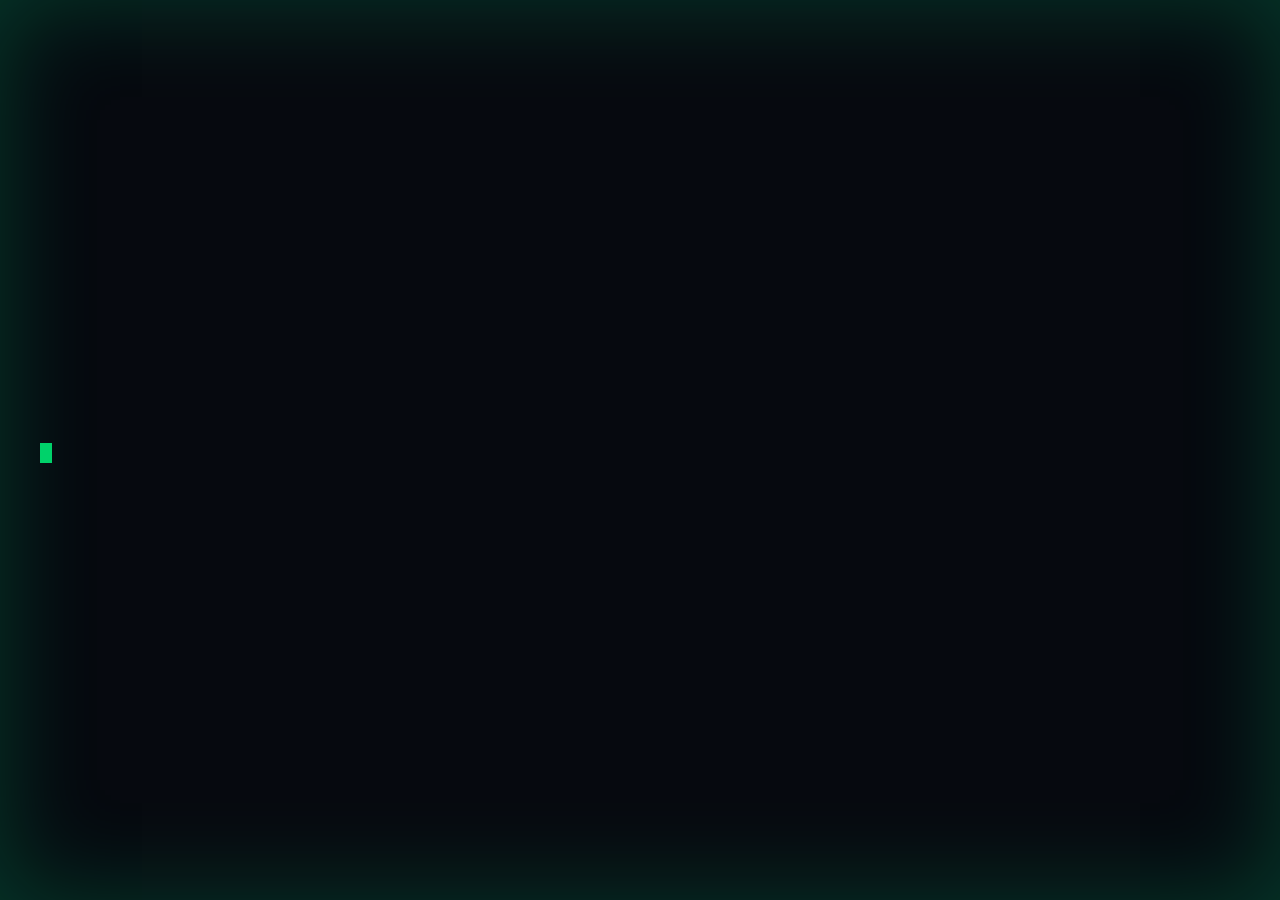
==== commit 875cb691: "Add files via upload" ====
--- a/SVVLK/index.html
+++ b/SVVLK/index.html
@@ -17,6 +17,12 @@
 </head>
 
 <body>
+    <!-- TERMINAL BOOT SCREEN -->
+    <div id="boot-screen" style="position: fixed; top: 0; left: 0; width: 100vw; height: 100vh; background: #06090F; z-index: 999999; display: flex; flex-direction: column; justify-content: center; align-items: flex-start; padding: 40px; color: var(--accent-gold); font-family: 'Courier New', monospace; transition: opacity 0.5s ease; box-shadow: inset 0 0 100px rgba(0,255,157,0.2);">
+        <div id="boot-text" style="font-size: 18px; line-height: 1.8; text-shadow: 0 0 8px var(--accent-gold);"></div>
+        <div class="cursor-blink" style="width: 12px; height: 20px; background: var(--accent-gold); margin-top: 5px; animation: blink 1s infinite;"></div>
+    </div>
+
     
     <!-- ========================================== -->
         <!-- PREMIUM LORD GANESHA SPLASH SCREEN -->
@@ -90,7 +96,6 @@
     <!-- ========================================== -->
     <header>
             <div class="logo">
-                <img src="ganesh.jpg" alt="SVVLK Ganesh">
                 <h1>SVVLK Traders</h1>
             </div>
             
@@ -110,7 +115,7 @@
 
     <!-- Hero Section -->
     <section class="hero-section" style="background: linear-gradient(rgba(6, 9, 15, 0.85), rgba(6, 9, 15, 0.85)), url('https://images.unsplash.com/photo-1618005182384-a83a8bd57fbe?auto=format&fit=crop&w=1200&q=80') center/cover; padding: 60px 20px; text-align: center; color: white; border-radius: 0 0 30px 30px; margin-bottom: 20px; position: relative; overflow: hidden;">
-        <h2 class="glitch-text" data-text="[ TERMINAL_SYNC ]" style="font-family: var(--font-heading); font-size: 56px; margin: 0 0 15px 0; font-weight: 700; letter-spacing: 5px; text-transform: uppercase; position: relative;">[ TERMINAL_SYNC ]<br><span style="color: var(--accent-gold); display: inline-block; animation: pulse 2s infinite;">NEURO_GROCERIES</span></h2>
+        <h2 class="glitch-text" data-text="WELCOME TO" style="font-family: var(--font-heading); font-size: 48px; margin: 0 0 15px 0; font-weight: 700; letter-spacing: 3px; text-transform: uppercase;">WELCOME TO<br><span style="color: var(--accent-gold); display: inline-block; animation: pulse 2s infinite;">SVVLK TRADERS</span></h2>
         <p style="font-size: 18px; margin: 0 0 25px 0; max-width: 600px; margin-inline: auto; opacity: 0.9;">Premium staples and organic pulses straight to your kitchen in Visakhapatnam.</p>
         <div style="display: flex; gap: 15px; justify-content: center; flex-wrap: wrap;">
             <a href="#products-list" style="background: var(--accent-gold); color: var(--text-dark); padding: 12px 30px; border-radius: 30px; font-weight: bold; text-decoration: none; font-size: 16px; box-shadow: 0 4px 15px rgba(212,175,55,0.4); transition: transform 0.3s;">Shop Now</a>
@@ -119,8 +124,8 @@
     </section>
 
         <!-- Scrolling Banner -->
-        <div id="store-banner-container" style="background: #f39c12; color: white; padding: 8px 0; overflow: hidden; white-space: nowrap; display: none; box-shadow: 0 2px 10px rgba(0,0,0,0.1);">
-            <div id="store-banner-text" style="display: inline-block; animation: scrollLeft 15s linear infinite; font-weight: bold; font-size: 15px; letter-spacing: 1px;">
+        <div id="store-banner-container" style="background: #000; color: var(--accent-gold); padding: 10px 0; overflow: hidden; white-space: nowrap; display: none; box-shadow: 0 0 15px var(--accent-gold) inset; border-bottom: 2px solid var(--accent-gold); border-top: 2px solid var(--accent-gold); font-family: 'Courier New', Courier, monospace;">
+            <div id="store-banner-text" style="display: inline-block; animation: scrollLeft 15s linear infinite; font-weight: bold; font-size: 16px; letter-spacing: 3px; text-shadow: 0 0 8px var(--accent-gold); text-transform: uppercase;">
                 Loading announcements...
             </div>
         </div>
@@ -528,7 +533,7 @@
     <!-- ================= PWA APP BANNER ================= -->
     <div id="pwa-install-banner" style="display: none; position: fixed; bottom: 0; left: 0; width: 100%; background: #1A3B26; color: white; padding: 15px 20px; box-sizing: border-box; z-index: 99999; box-shadow: 0 -4px 15px rgba(0,0,0,0.3); justify-content: space-between; align-items: center; font-family: var(--font-body, sans-serif);">
         <div style="display: flex; align-items: center; gap: 12px;">
-            <img src="ganesh.jpg" alt="SVVLK Icon" style="width: 44px; height: 44px; border-radius: 12px; border: 2px solid rgba(255,255,255,0.2); object-fit: cover; box-shadow: 0 2px 5px rgba(0,0,0,0.2);">
+            <img src="ganesha.jpg" alt="SVVLK Icon" style="width: 44px; height: 44px; border-radius: 12px; border: 2px solid rgba(255,255,255,0.2); object-fit: cover; box-shadow: 0 2px 5px rgba(0,0,0,0.2);">
             <div>
                 <div style="font-weight: bold; font-size: 15px; letter-spacing: 0.5px;">SVVLK Traders</div>
                 <div style="font-size: 12px; opacity: 0.85; margin-top: 2px;">Install App for faster ordering</div>
--- a/SVVLK/style.css
+++ b/SVVLK/style.css
@@ -1065,6 +1065,8 @@
     text-shadow: 0 0 10px rgba(0, 255, 157, 0.4);
 }
 
+
+
 
 /* ========================================= */
 /* GLITCH & PULSE ANIMATIONS */
@@ -1159,3 +1161,9 @@
     100% { clip: rect(82px, 9999px, 37px, 0); }
 }
 
+
+@keyframes blink {
+    0%, 49% { opacity: 1; }
+    50%, 100% { opacity: 0; }
+}
+
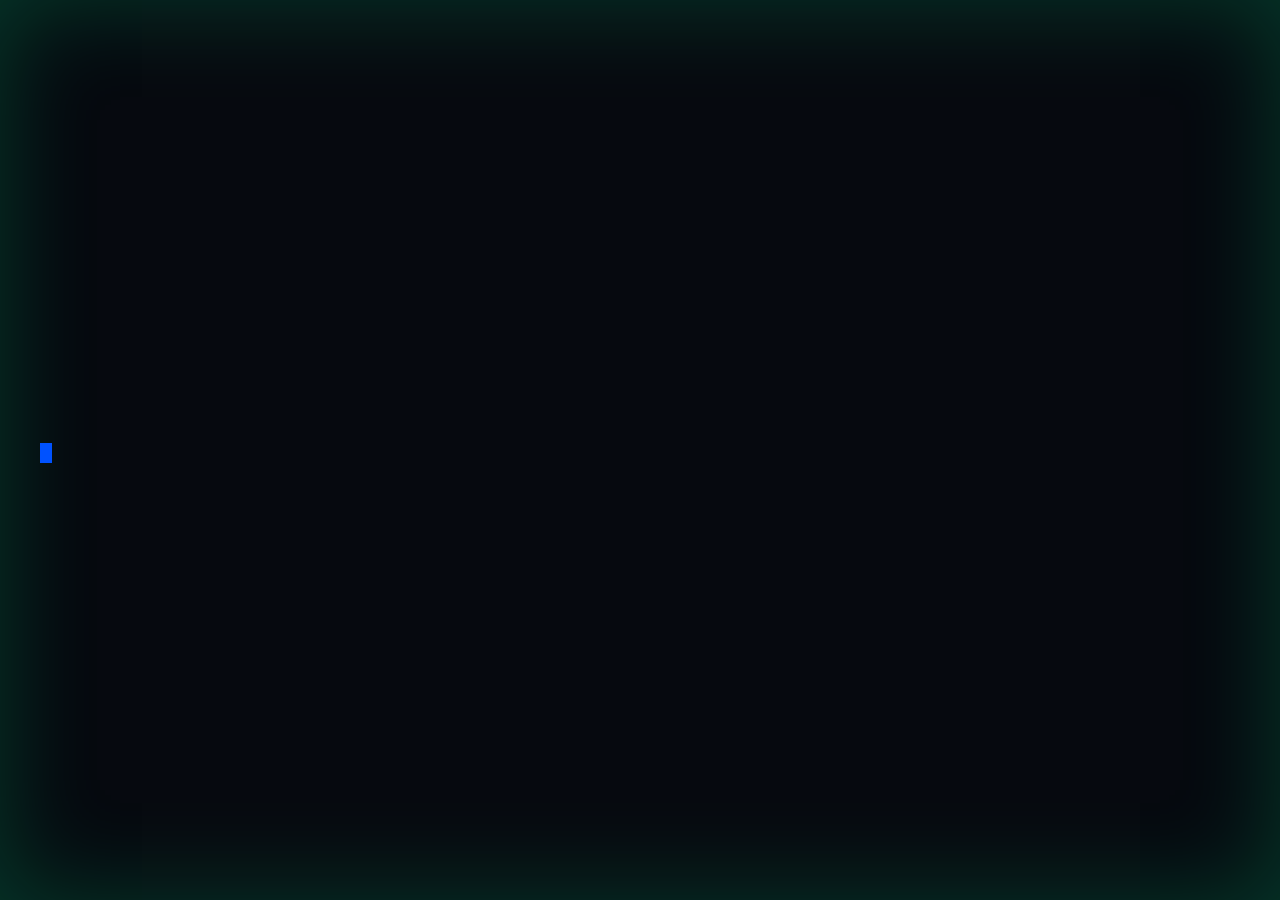
==== commit 23860f98: "Add files via upload" ====
--- a/SVVLK/index.html
+++ b/SVVLK/index.html
@@ -17,6 +17,8 @@
 </head>
 
 <body>
+    <!-- PARTICLES CONTAINER -->
+    <div id="particle-container"></div>
     <!-- TERMINAL BOOT SCREEN -->
     <div id="boot-screen" style="position: fixed; top: 0; left: 0; width: 100vw; height: 100vh; background: #06090F; z-index: 999999; display: flex; flex-direction: column; justify-content: center; align-items: flex-start; padding: 40px; color: var(--accent-gold); font-family: 'Courier New', monospace; transition: opacity 0.5s ease; box-shadow: inset 0 0 100px rgba(0,255,157,0.2);">
         <div id="boot-text" style="font-size: 18px; line-height: 1.8; text-shadow: 0 0 8px var(--accent-gold);"></div>
--- a/SVVLK/style.css
+++ b/SVVLK/style.css
@@ -6,12 +6,12 @@
     --text-muted: #6E7681;
     --primary-forest: #0D1117;
     --primary-light: #161B22;
-    --accent-gold: #00D26A;
-    --accent-hover: #00FF85;
-    --border-soft: rgba(0, 210, 106, 0.2);
+    --accent-gold: #0052FF; /* Tech Blue */
+    --accent-hover: #0037B3;
+    --border-soft: rgba(0, 82, 255, 0.15);
     --card-bg: #FFFFFF;
-    --shadow-base: 0 10px 30px rgba(14, 64, 45, 0.05);
-    --shadow-gloss: inset 0 2px 0 rgba(255,255,255,0.7), 0 15px 35px rgba(14,64,45,0.1);
+    --shadow-base: 0 10px 30px rgba(0, 82, 255, 0.05);
+    --shadow-gloss: inset 0 2px 0 rgba(255,255,255,0.7), 0 15px 35px rgba(0, 82, 255,0.1);
     
     --font-heading: 'Rajdhani', sans-serif; text-transform: uppercase; letter-spacing: 1px;
     --font-body: 'Outfit', sans-serif;
@@ -38,7 +38,9 @@
 
 body {
     font-family: var(--font-body);
-    background-color: var(--bg-cream);
+    background-color: var(--bg-cream);
+    background-image: radial-gradient(at 0% 0%, rgba(0, 82, 255, 0.08) 0px, transparent 50%), radial-gradient(at 100% 0%, rgba(0, 210, 106, 0.05) 0px, transparent 50%);
+    background-attachment: fixed;
     color: var(--text-dark);
     line-height: 1.6;
     transition: background-color 0.4s ease, color 0.4s ease;
@@ -55,7 +57,7 @@
    GLOSSY HEADER
    =============================== */
 header {
-    background: rgba(251, 249, 246, 0.7);
+    background: rgba(240, 244, 248, 0.7);
     backdrop-filter: blur(20px);
     -webkit-backdrop-filter: blur(20px);
     padding: 20px 50px;
@@ -164,7 +166,7 @@
 }
 .hero button {
     background: linear-gradient(180deg, var(--primary-light) 0%, var(--primary-forest) 100%);
-    box-shadow: inset 0 2px 0 rgba(255,255,255,0.2), 0 8px 20px rgba(14,64,45,0.2);
+    box-shadow: inset 0 2px 0 rgba(255,255,255,0.2), 0 8px 20px rgba(0, 82, 255,0.2);
     color: white;
     border: none;
     border-radius: 50px;
@@ -176,7 +178,7 @@
 }
 .hero button:hover {
     transform: translateY(-2px);
-    box-shadow: inset 0 2px 0 rgba(255,255,255,0.3), 0 12px 25px rgba(14,64,45,0.35);
+    box-shadow: inset 0 2px 0 rgba(255,255,255,0.3), 0 12px 25px rgba(0, 82, 255,0.35);
 }
 
 .hero-visual {
@@ -192,7 +194,7 @@
     -webkit-backdrop-filter: blur(20px);
     border: 1px solid rgba(255,255,255,0.6);
     border-radius: 24px;
-    box-shadow: 0 20px 40px rgba(14,64,45,0.1), inset 0 2px 0 rgba(255,255,255,0.8);
+    box-shadow: 0 20px 40px rgba(0, 82, 255,0.1), inset 0 2px 0 rgba(255,255,255,0.8);
 }
 body.dark-mode .glass-card {
     background: rgba(0,0,0,0.3);
@@ -316,7 +318,7 @@
 .category-filter:hover, .category-filter.active {
     background: var(--primary-forest);
     color: white;
-    box-shadow: 0 8px 20px rgba(14,64,45,0.2);
+    box-shadow: 0 8px 20px rgba(0, 82, 255,0.2);
     border-color: transparent;
 }
 
@@ -343,10 +345,7 @@
     background: var(--card-bg);
     border-color: var(--border-soft);
 }
-.product-card:hover {
-    transform: translateY(-10px);
-    box-shadow: var(--shadow-gloss);
-}
+
 .product-card img {
     width: 100%;
     height: 240px;
@@ -400,7 +399,7 @@
 .product-card button:hover {
     background: var(--primary-forest);
     color: white;
-    box-shadow: 0 6px 15px rgba(14,64,45,0.2);
+    box-shadow: 0 6px 15px rgba(0, 82, 255,0.2);
 }
 .product-card button:disabled {
     background: var(--bg-cream) !important;
@@ -434,7 +433,7 @@
     align-items: center;
     font-size: 24px;
     cursor: pointer;
-    box-shadow: 0 10px 25px rgba(14, 64, 45, 0.4);
+    box-shadow: 0 10px 25px rgba(0, 82, 255, 0.4);
     z-index: 1000;
     transition: transform 0.3s cubic-bezier(0.25, 0.8, 0.25, 1);
 }
@@ -487,7 +486,9 @@
 }
 .splash-screen-container {
     position: fixed; top: 0; left: 0; width: 100%; height: 100vh;
-    background-color: var(--bg-cream);
+    background-color: var(--bg-cream);
+    background-image: radial-gradient(at 0% 0%, rgba(0, 82, 255, 0.08) 0px, transparent 50%), radial-gradient(at 100% 0%, rgba(0, 210, 106, 0.05) 0px, transparent 50%);
+    background-attachment: fixed;
     z-index: 99999;
     display: flex; flex-direction: column; justify-content: center; align-items: center;
     transition: opacity 0.8s ease-out;
@@ -585,7 +586,7 @@
 .success-overlay {
     position: fixed;
     top: 0; left: 0; width: 100%; height: 100vh;
-    background: rgba(251, 249, 246, 0.9);
+    background: rgba(240, 244, 248, 0.9);
     backdrop-filter: blur(15px);
     -webkit-backdrop-filter: blur(15px);
     z-index: 999999;
@@ -611,7 +612,7 @@
     max-width: 500px;
     width: 90%;
     text-align: center;
-    box-shadow: 0 30px 60px rgba(14, 64, 45, 0.15);
+    box-shadow: 0 30px 60px rgba(0, 82, 255, 0.15);
     transform: translateY(50px) scale(0.95);
     transition: all 0.6s cubic-bezier(0.25, 0.8, 0.25, 1);
 }
@@ -687,11 +688,11 @@
     background: linear-gradient(180deg, var(--primary-light), var(--primary-forest));
     color: white;
     border: none;
-    box-shadow: 0 8px 20px rgba(14,64,45,0.2);
+    box-shadow: 0 8px 20px rgba(0, 82, 255,0.2);
 }
 #success-track-btn:hover {
     transform: translateY(-2px);
-    box-shadow: 0 12px 25px rgba(14,64,45,0.3);
+    box-shadow: 0 12px 25px rgba(0, 82, 255,0.3);
 }
 #success-continue-btn {
     background: transparent;
@@ -918,7 +919,8 @@
 header {
     backdrop-filter: blur(10px);
     -webkit-backdrop-filter: blur(10px);
-    background: rgba(251, 249, 246, 0.85);
+    background: rgba(255, 255, 255, 0.5);
+    border-bottom: 1px solid rgba(255, 255, 255, 0.8);
     position: sticky;
     top: 0;
     z-index: 1000;
@@ -935,10 +937,7 @@
     overflow: hidden;
 }
 
-.product-card:hover {
-    transform: translateY(-8px);
-    box-shadow: 0 15px 35px rgba(14, 64, 45, 0.15);
-}
+
 
 .product-card img {
     transition: transform 0.5s ease;
@@ -962,12 +961,14 @@
     border-radius: 15px;
 }
 
-.product-card:hover {
-    box-shadow: 0 0 30px rgba(0, 255, 157, 0.4);
-    border-color: var(--accent-gold);
-}
-
-button {
+
+body.dark-mode 
+body.dark-mode button:hover {
+    box-shadow: 0 0 20px rgba(0, 255, 157, 0.6);
+}
+
+button {
+    border-radius: 8px;
     text-transform: uppercase;
     letter-spacing: 1.5px;
     font-family: var(--font-heading);
@@ -975,13 +976,14 @@
     transition: all 0.3s ease;
 }
 
-button:hover {
-    box-shadow: 0 0 20px var(--accent-gold);
+button:hover {
+    box-shadow: 0 8px 20px rgba(0, 82, 255, 0.3);
     transform: scale(1.02);
 }
 
-body.dark-mode .product-card:hover {
-    box-shadow: 0 0 40px rgba(0, 255, 157, 0.7);
+body.dark-mode 
+body.dark-mode button:hover {
+    box-shadow: 0 0 20px rgba(0, 255, 157, 0.6);
 }
 
 
@@ -1013,19 +1015,28 @@
     background: var(--accent-hover);
 }
 
-/* Sci-Fi Chamfered Corners for Cards */
+/* Clean Premium Glass Cards for Light Mode, HUD for Dark Mode */
 .product-card {
+    border-radius: 16px;
+    border: 1px solid rgba(255, 255, 255, 0.8);
+    background: rgba(255, 255, 255, 0.65);
+    backdrop-filter: blur(20px);
+    -webkit-backdrop-filter: blur(20px);
+    box-shadow: 0 10px 30px rgba(0, 82, 255, 0.06), inset 0 1px 0 rgba(255, 255, 255, 1);
+}
+
+body.dark-mode .product-card {
     clip-path: polygon(10% 0, 100% 0, 100% 90%, 90% 100%, 0 100%, 0 10%);
     border-radius: 0;
     border: none;
     border-left: 2px solid var(--accent-gold);
     border-bottom: 2px solid var(--accent-gold);
-    background: linear-gradient(135deg, rgba(15,23,42,0.9), rgba(6,9,15,0.95));
+    background: var(--card-bg);
 }
 
 /* CRT Scanline Overlay Effect on whole body */
-body::after {
-    content: '';
+body.dark-mode::after {
+    content: '';
     position: fixed;
     top: 0;
     left: 0;
@@ -1039,15 +1050,15 @@
 }
 
 /* Glitch Button Effect */
-button {
+body.dark-mode button {
     clip-path: polygon(15px 0, 100% 0, 100% calc(100% - 15px), calc(100% - 15px) 100%, 0 100%, 0 15px);
     border-radius: 0 !important;
     position: relative;
     overflow: hidden;
 }
 
-button::before {
-    content: '';
+body.dark-mode button::before {
+    content: '';
     position: absolute;
     top: 0; left: -100%;
     width: 50%; height: 100%;
@@ -1056,13 +1067,13 @@
     transition: 0.5s;
 }
 
-button:hover::before {
-    left: 150%;
+body.dark-mode button:hover::before {
+    left: 150%;
 }
 
 /* Neon Text Glows */
-h1, h2, h3 {
-    text-shadow: 0 0 10px rgba(0, 255, 157, 0.4);
+body.dark-mode h1, body.dark-mode h2, body.dark-mode h3 {
+    text-shadow: 0 0 10px rgba(0, 255, 157, 0.4);
 }
 
 
@@ -1167,3 +1178,77 @@
     50%, 100% { opacity: 0; }
 }
 
+
+/* B2B Badge */
+.b2b-badge-futuristic {
+    background: var(--border-soft);
+    color: var(--accent-gold);
+    border: 1px solid var(--accent-gold);
+    padding: 4px 10px;
+    border-radius: 4px;
+    font-size: 12px;
+    font-weight: bold;
+    display: flex;
+    align-items: center;
+    margin-right: 10px;
+}
+
+.b2b-badge-futuristic {
+    border-radius: 0px;
+    box-shadow: 0 0 10px rgba(0, 255, 157, 0.5);
+    clip-path: polygon(5px 0, 100% 0, 100% calc(100% - 5px), calc(100% - 5px) 100%, 0 100%, 0 5px);
+}
+
+
+.product-card:hover {
+    box-shadow: 0 25px 50px rgba(0, 82, 255, 0.15), inset 0 1px 0 rgba(255, 255, 255, 1);
+    border-color: rgba(0, 82, 255, 0.3);
+    transform: translateY(-8px);
+}
+body.dark-mode .product-card:hover {
+    box-shadow: 0 0 40px rgba(0, 255, 157, 0.6);
+    border-color: var(--accent-gold);
+    transform: translateY(-8px);
+}
+
+
+/* ========================================= */
+/* FLOATING PARTICLES ANIMATION */
+/* ========================================= */
+#particle-container {
+    position: fixed;
+    top: 0;
+    left: 0;
+    width: 100vw;
+    height: 100vh;
+    z-index: -1;
+    pointer-events: none;
+    overflow: hidden;
+}
+
+.particle {
+    position: absolute;
+    border-radius: 50%;
+    background: var(--accent-gold);
+    opacity: 0.3;
+    animation: floatUp linear infinite;
+    box-shadow: 0 0 8px var(--accent-gold);
+}
+
+@keyframes floatUp {
+    0% {
+        transform: translateY(100vh) scale(0);
+        opacity: 0;
+    }
+    10% {
+        opacity: 0.6;
+    }
+    90% {
+        opacity: 0.6;
+    }
+    100% {
+        transform: translateY(-100px) scale(1);
+        opacity: 0;
+    }
+}
+
